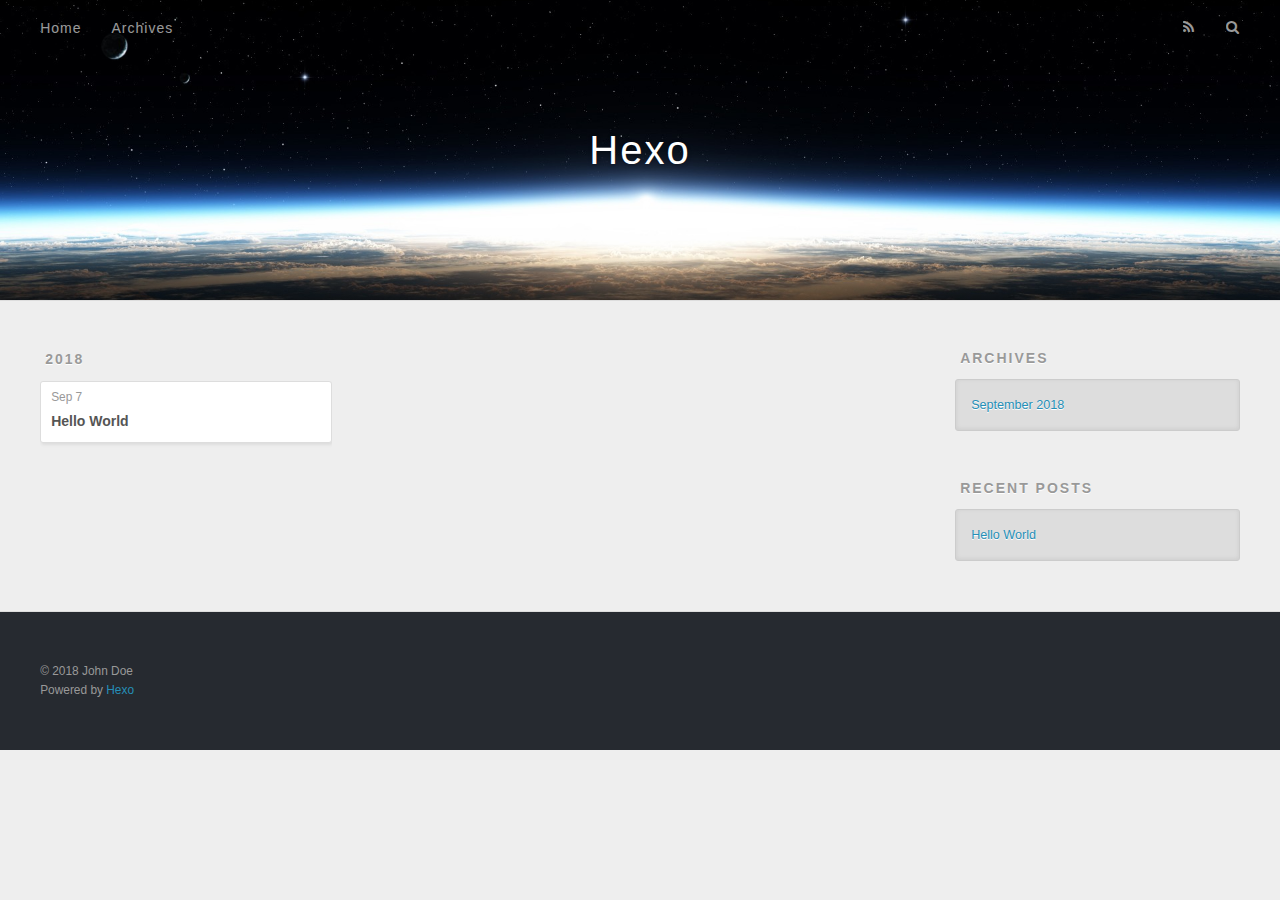
==== archives/index.html @ 9bfe6d16 "Site updated: 2018-09-07 14:00:45" ====
<!DOCTYPE html>
<html>
<head>
  <meta charset="utf-8">
  

  
  <title>Archives | Hexo</title>
  <meta name="viewport" content="width=device-width, initial-scale=1, maximum-scale=1">
  <meta property="og:type" content="website">
<meta property="og:title" content="Hexo">
<meta property="og:url" content="http://yoursite.com/archives/index.html">
<meta property="og:site_name" content="Hexo">
<meta property="og:locale" content="default">
<meta name="twitter:card" content="summary">
<meta name="twitter:title" content="Hexo">
  
    <link rel="alternate" href="/atom.xml" title="Hexo" type="application/atom+xml">
  
  
    <link rel="icon" href="/favicon.png">
  
  
    <link href="//fonts.googleapis.com/css?family=Source+Code+Pro" rel="stylesheet" type="text/css">
  
  <link rel="stylesheet" href="/css/style.css">
</head>

<body>
  <div id="container">
    <div id="wrap">
      <header id="header">
  <div id="banner"></div>
  <div id="header-outer" class="outer">
    <div id="header-title" class="inner">
      <h1 id="logo-wrap">
        <a href="/" id="logo">Hexo</a>
      </h1>
      
    </div>
    <div id="header-inner" class="inner">
      <nav id="main-nav">
        <a id="main-nav-toggle" class="nav-icon"></a>
        
          <a class="main-nav-link" href="/">Home</a>
        
          <a class="main-nav-link" href="/archives">Archives</a>
        
      </nav>
      <nav id="sub-nav">
        
          <a id="nav-rss-link" class="nav-icon" href="/atom.xml" title="RSS Feed"></a>
        
        <a id="nav-search-btn" class="nav-icon" title="Search"></a>
      </nav>
      <div id="search-form-wrap">
        <form action="//google.com/search" method="get" accept-charset="UTF-8" class="search-form"><input type="search" name="q" class="search-form-input" placeholder="Search"><button type="submit" class="search-form-submit">&#xF002;</button><input type="hidden" name="sitesearch" value="http://yoursite.com"></form>
      </div>
    </div>
  </div>
</header>
      <div class="outer">
        <section id="main">
  
  
    
    
      
      
      <section class="archives-wrap">
        <div class="archive-year-wrap">
          <a href="/archives/2018" class="archive-year">2018</a>
        </div>
        <div class="archives">
    
    <article class="archive-article archive-type-post">
  <div class="archive-article-inner">
    <header class="archive-article-header">
      <a href="/2018/09/07/hello-world/" class="archive-article-date">
  <time datetime="2018-09-07T05:19:48.461Z" itemprop="datePublished">Sep 7</time>
</a>
      
  
    <h1 itemprop="name">
      <a class="archive-article-title" href="/2018/09/07/hello-world/">Hello World</a>
    </h1>
  

    </header>
  </div>
</article>
  
  
    </div></section>
  


</section>
        
          <aside id="sidebar">
  
    

  
    

  
    
  
    
  <div class="widget-wrap">
    <h3 class="widget-title">Archives</h3>
    <div class="widget">
      <ul class="archive-list"><li class="archive-list-item"><a class="archive-list-link" href="/archives/2018/09/">September 2018</a></li></ul>
    </div>
  </div>


  
    
  <div class="widget-wrap">
    <h3 class="widget-title">Recent Posts</h3>
    <div class="widget">
      <ul>
        
          <li>
            <a href="/2018/09/07/hello-world/">Hello World</a>
          </li>
        
      </ul>
    </div>
  </div>

  
</aside>
        
      </div>
      <footer id="footer">
  
  <div class="outer">
    <div id="footer-info" class="inner">
      &copy; 2018 John Doe<br>
      Powered by <a href="http://hexo.io/" target="_blank">Hexo</a>
    </div>
  </div>
</footer>
    </div>
    <nav id="mobile-nav">
  
    <a href="/" class="mobile-nav-link">Home</a>
  
    <a href="/archives" class="mobile-nav-link">Archives</a>
  
</nav>
    

<script src="//ajax.googleapis.com/ajax/libs/jquery/2.0.3/jquery.min.js"></script>


  <link rel="stylesheet" href="/fancybox/jquery.fancybox.css">
  <script src="/fancybox/jquery.fancybox.pack.js"></script>


<script src="/js/script.js"></script>



  </div>
</body>
</html>
---- css/style.css ----
body {
  width: 100%;
}
body:before,
body:after {
  content: "";
  display: table;
}
body:after {
  clear: both;
}
html,
body,
div,
span,
applet,
object,
iframe,
h1,
h2,
h3,
h4,
h5,
h6,
p,
blockquote,
pre,
a,
abbr,
acronym,
address,
big,
cite,
code,
del,
dfn,
em,
img,
ins,
kbd,
q,
s,
samp,
small,
strike,
strong,
sub,
sup,
tt,
var,
dl,
dt,
dd,
ol,
ul,
li,
fieldset,
form,
label,
legend,
table,
caption,
tbody,
tfoot,
thead,
tr,
th,
td {
  margin: 0;
  padding: 0;
  border: 0;
  outline: 0;
  font-weight: inherit;
  font-style: inherit;
  font-family: inherit;
  font-size: 100%;
  vertical-align: baseline;
}
body {
  line-height: 1;
  color: #000;
  background: #fff;
}
ol,
ul {
  list-style: none;
}
table {
  border-collapse: separate;
  border-spacing: 0;
  vertical-align: middle;
}
caption,
th,
td {
  text-align: left;
  font-weight: normal;
  vertical-align: middle;
}
a img {
  border: none;
}
input,
button {
  margin: 0;
  padding: 0;
}
input::-moz-focus-inner,
button::-moz-focus-inner {
  border: 0;
  padding: 0;
}
@font-face {
  font-family: FontAwesome;
  font-style: normal;
  font-weight: normal;
  src: url("fonts/fontawesome-webfont.eot?v=#4.0.3");
  src: url("fonts/fontawesome-webfont.eot?#iefix&v=#4.0.3") format("embedded-opentype"), url("fonts/fontawesome-webfont.woff?v=#4.0.3") format("woff"), url("fonts/fontawesome-webfont.ttf?v=#4.0.3") format("truetype"), url("fonts/fontawesome-webfont.svg#fontawesomeregular?v=#4.0.3") format("svg");
}
html,
body,
#container {
  height: 100%;
}
body {
  background: #eee;
  font: 14px -apple-system, BlinkMacSystemFont, "Segoe UI", "Roboto", "Oxygen", "Ubuntu", "Cantarell", "Fira Sans", "Droid Sans", "Helvetica Neue", sans-serif;
  -webkit-text-size-adjust: 100%;
}
.outer {
  max-width: 1220px;
  margin: 0 auto;
  padding: 0 20px;
}
.outer:before,
.outer:after {
  content: "";
  display: table;
}
.outer:after {
  clear: both;
}
.inner {
  display: inline;
  float: left;
  width: 98.33333333333333%;
  margin: 0 0.833333333333333%;
}
.left,
.alignleft {
  float: left;
}
.right,
.alignright {
  float: right;
}
.clear {
  clear: both;
}
#container {
  position: relative;
}
.mobile-nav-on {
  overflow: hidden;
}
#wrap {
  height: 100%;
  width: 100%;
  position: absolute;
  top: 0;
  left: 0;
  -webkit-transition: 0.2s ease-out;
  -moz-transition: 0.2s ease-out;
  -ms-transition: 0.2s ease-out;
  transition: 0.2s ease-out;
  z-index: 1;
  background: #eee;
}
.mobile-nav-on #wrap {
  left: 280px;
}
@media screen and (min-width: 768px) {
  #main {
    display: inline;
    float: left;
    width: 73.33333333333333%;
    margin: 0 0.833333333333333%;
  }
}
.article-date,
.article-category-link,
.archive-year,
.widget-title {
  text-decoration: none;
  text-transform: uppercase;
  letter-spacing: 2px;
  color: #999;
  margin-bottom: 1em;
  margin-left: 5px;
  line-height: 1em;
  text-shadow: 0 1px #fff;
  font-weight: bold;
}
.article-inner,
.archive-article-inner {
  background: #fff;
  -webkit-box-shadow: 1px 2px 3px #ddd;
  box-shadow: 1px 2px 3px #ddd;
  border: 1px solid #ddd;
  border-radius: 3px;
}
.article-entry h1,
.widget h1 {
  font-size: 2em;
}
.article-entry h2,
.widget h2 {
  font-size: 1.5em;
}
.article-entry h3,
.widget h3 {
  font-size: 1.3em;
}
.article-entry h4,
.widget h4 {
  font-size: 1.2em;
}
.article-entry h5,
.widget h5 {
  font-size: 1em;
}
.article-entry h6,
.widget h6 {
  font-size: 1em;
  color: #999;
}
.article-entry hr,
.widget hr {
  border: 1px dashed #ddd;
}
.article-entry strong,
.widget strong {
  font-weight: bold;
}
.article-entry em,
.widget em,
.article-entry cite,
.widget cite {
  font-style: italic;
}
.article-entry sup,
.widget sup,
.article-entry sub,
.widget sub {
  font-size: 0.75em;
  line-height: 0;
  position: relative;
  vertical-align: baseline;
}
.article-entry sup,
.widget sup {
  top: -0.5em;
}
.article-entry sub,
.widget sub {
  bottom: -0.2em;
}
.article-entry small,
.widget small {
  font-size: 0.85em;
}
.article-entry acronym,
.widget acronym,
.article-entry abbr,
.widget abbr {
  border-bottom: 1px dotted;
}
.article-entry ul,
.widget ul,
.article-entry ol,
.widget ol,
.article-entry dl,
.widget dl {
  margin: 0 20px;
  line-height: 1.6em;
}
.article-entry ul ul,
.widget ul ul,
.article-entry ol ul,
.widget ol ul,
.article-entry ul ol,
.widget ul ol,
.article-entry ol ol,
.widget ol ol {
  margin-top: 0;
  margin-bottom: 0;
}
.article-entry ul,
.widget ul {
  list-style: disc;
}
.article-entry ol,
.widget ol {
  list-style: decimal;
}
.article-entry dt,
.widget dt {
  font-weight: bold;
}
#header {
  height: 300px;
  position: relative;
  border-bottom: 1px solid #ddd;
}
#header:before,
#header:after {
  content: "";
  position: absolute;
  left: 0;
  right: 0;
  height: 40px;
}
#header:before {
  top: 0;
  background: -webkit-linear-gradient(rgba(0,0,0,0.2), transparent);
  background: -moz-linear-gradient(rgba(0,0,0,0.2), transparent);
  background: -ms-linear-gradient(rgba(0,0,0,0.2), transparent);
  background: linear-gradient(rgba(0,0,0,0.2), transparent);
}
#header:after {
  bottom: 0;
  background: -webkit-linear-gradient(transparent, rgba(0,0,0,0.2));
  background: -moz-linear-gradient(transparent, rgba(0,0,0,0.2));
  background: -ms-linear-gradient(transparent, rgba(0,0,0,0.2));
  background: linear-gradient(transparent, rgba(0,0,0,0.2));
}
#header-outer {
  height: 100%;
  position: relative;
}
#header-inner {
  position: relative;
  overflow: hidden;
}
#banner {
  position: absolute;
  top: 0;
  left: 0;
  width: 100%;
  height: 100%;
  background: url("images/banner.jpg") center #000;
  -webkit-background-size: cover;
  -moz-background-size: cover;
  background-size: cover;
  z-index: -1;
}
#header-title {
  text-align: center;
  height: 40px;
  position: absolute;
  top: 50%;
  left: 0;
  margin-top: -20px;
}
#logo,
#subtitle {
  text-decoration: none;
  color: #fff;
  font-weight: 300;
  text-shadow: 0 1px 4px rgba(0,0,0,0.3);
}
#logo {
  font-size: 40px;
  line-height: 40px;
  letter-spacing: 2px;
}
#subtitle {
  font-size: 16px;
  line-height: 16px;
  letter-spacing: 1px;
}
#subtitle-wrap {
  margin-top: 16px;
}
#main-nav {
  float: left;
  margin-left: -15px;
}
.nav-icon,
.main-nav-link {
  float: left;
  color: #fff;
  opacity: 0.6;
  text-decoration: none;
  text-shadow: 0 1px rgba(0,0,0,0.2);
  -webkit-transition: opacity 0.2s;
  -moz-transition: opacity 0.2s;
  -ms-transition: opacity 0.2s;
  transition: opacity 0.2s;
  display: block;
  padding: 20px 15px;
}
.nav-icon:hover,
.main-nav-link:hover {
  opacity: 1;
}
.nav-icon {
  font-family: FontAwesome;
  text-align: center;
  font-size: 14px;
  width: 14px;
  height: 14px;
  padding: 20px 15px;
  position: relative;
  cursor: pointer;
}
.main-nav-link {
  font-weight: 300;
  letter-spacing: 1px;
}
@media screen and (max-width: 479px) {
  .main-nav-link {
    display: none;
  }
}
#main-nav-toggle {
  display: none;
}
#main-nav-toggle:before {
  content: "\f0c9";
}
@media screen and (max-width: 479px) {
  #main-nav-toggle {
    display: block;
  }
}
#sub-nav {
  float: right;
  margin-right: -15px;
}
#nav-rss-link:before {
  content: "\f09e";
}
#nav-search-btn:before {
  content: "\f002";
}
#search-form-wrap {
  position: absolute;
  top: 15px;
  width: 150px;
  height: 30px;
  right: -150px;
  opacity: 0;
  -webkit-transition: 0.2s ease-out;
  -moz-transition: 0.2s ease-out;
  -ms-transition: 0.2s ease-out;
  transition: 0.2s ease-out;
}
#search-form-wrap.on {
  opacity: 1;
  right: 0;
}
@media screen and (max-width: 479px) {
  #search-form-wrap {
    width: 100%;
    right: -100%;
  }
}
.search-form {
  position: absolute;
  top: 0;
  left: 0;
  right: 0;
  background: #fff;
  padding: 5px 15px;
  border-radius: 15px;
  -webkit-box-shadow: 0 0 10px rgba(0,0,0,0.3);
  box-shadow: 0 0 10px rgba(0,0,0,0.3);
}
.search-form-input {
  border: none;
  background: none;
  color: #555;
  width: 100%;
  font: 13px -apple-system, BlinkMacSystemFont, "Segoe UI", "Roboto", "Oxygen", "Ubuntu", "Cantarell", "Fira Sans", "Droid Sans", "Helvetica Neue", sans-serif;
  outline: none;
}
.search-form-input::-webkit-search-results-decoration,
.search-form-input::-webkit-search-cancel-button {
  -webkit-appearance: none;
}
.search-form-submit {
  position: absolute;
  top: 50%;
  right: 10px;
  margin-top: -7px;
  font: 13px FontAwesome;
  border: none;
  background: none;
  color: #bbb;
  cursor: pointer;
}
.search-form-submit:hover,
.search-form-submit:focus {
  color: #777;
}
.article {
  margin: 50px 0;
}
.article-inner {
  overflow: hidden;
}
.article-meta:before,
.article-meta:after {
  content: "";
  display: table;
}
.article-meta:after {
  clear: both;
}
.article-date {
  float: left;
}
.article-category {
  float: left;
  line-height: 1em;
  color: #ccc;
  text-shadow: 0 1px #fff;
  margin-left: 8px;
}
.article-category:before {
  content: "\2022";
}
.article-category-link {
  margin: 0 12px 1em;
}
.article-header {
  padding: 20px 20px 0;
}
.article-title {
  text-decoration: none;
  font-size: 2em;
  font-weight: bold;
  color: #555;
  line-height: 1.1em;
  -webkit-transition: color 0.2s;
  -moz-transition: color 0.2s;
  -ms-transition: color 0.2s;
  transition: color 0.2s;
}
a.article-title:hover {
  color: #258fb8;
}
.article-entry {
  color: #555;
  padding: 0 20px;
}
.article-entry:before,
.article-entry:after {
  content: "";
  display: table;
}
.article-entry:after {
  clear: both;
}
.article-entry p,
.article-entry table {
  line-height: 1.6em;
  margin: 1.6em 0;
}
.article-entry h1,
.article-entry h2,
.article-entry h3,
.article-entry h4,
.article-entry h5,
.article-entry h6 {
  font-weight: bold;
}
.article-entry h1,
.article-entry h2,
.article-entry h3,
.article-entry h4,
.article-entry h5,
.article-entry h6 {
  line-height: 1.1em;
  margin: 1.1em 0;
}
.article-entry a {
  color: #258fb8;
  text-decoration: none;
}
.article-entry a:hover {
  text-decoration: underline;
}
.article-entry ul,
.article-entry ol,
.article-entry dl {
  margin-top: 1.6em;
  margin-bottom: 1.6em;
}
.article-entry img,
.article-entry video {
  max-width: 100%;
  height: auto;
  display: block;
  margin: auto;
}
.article-entry iframe {
  border: none;
}
.article-entry table {
  width: 100%;
  border-collapse: collapse;
  border-spacing: 0;
}
.article-entry th {
  font-weight: bold;
  border-bottom: 3px solid #ddd;
  padding-bottom: 0.5em;
}
.article-entry td {
  border-bottom: 1px solid #ddd;
  padding: 10px 0;
}
.article-entry blockquote {
  font-family: Georgia, "Times New Roman", serif;
  font-size: 1.4em;
  margin: 1.6em 20px;
  text-align: center;
}
.article-entry blockquote footer {
  font-size: 14px;
  margin: 1.6em 0;
  font-family: -apple-system, BlinkMacSystemFont, "Segoe UI", "Roboto", "Oxygen", "Ubuntu", "Cantarell", "Fira Sans", "Droid Sans", "Helvetica Neue", sans-serif;
}
.article-entry blockquote footer cite:before {
  content: "—";
  padding: 0 0.5em;
}
.article-entry .pullquote {
  text-align: left;
  width: 45%;
  margin: 0;
}
.article-entry .pullquote.left {
  margin-left: 0.5em;
  margin-right: 1em;
}
.article-entry .pullquote.right {
  margin-right: 0.5em;
  margin-left: 1em;
}
.article-entry .caption {
  color: #999;
  display: block;
  font-size: 0.9em;
  margin-top: 0.5em;
  position: relative;
  text-align: center;
}
.article-entry .video-container {
  position: relative;
  padding-top: 56.25%;
  height: 0;
  overflow: hidden;
}
.article-entry .video-container iframe,
.article-entry .video-container object,
.article-entry .video-container embed {
  position: absolute;
  top: 0;
  left: 0;
  width: 100%;
  height: 100%;
  margin-top: 0;
}
.article-more-link a {
  display: inline-block;
  line-height: 1em;
  padding: 6px 15px;
  border-radius: 15px;
  background: #eee;
  color: #999;
  text-shadow: 0 1px #fff;
  text-decoration: none;
}
.article-more-link a:hover {
  background: #258fb8;
  color: #fff;
  text-decoration: none;
  text-shadow: 0 1px #1e7293;
}
.article-footer {
  font-size: 0.85em;
  line-height: 1.6em;
  border-top: 1px solid #ddd;
  padding-top: 1.6em;
  margin: 0 20px 20px;
}
.article-footer:before,
.article-footer:after {
  content: "";
  display: table;
}
.article-footer:after {
  clear: both;
}
.article-footer a {
  color: #999;
  text-decoration: none;
}
.article-footer a:hover {
  color: #555;
}
.article-tag-list-item {
  float: left;
  margin-right: 10px;
}
.article-tag-list-link:before {
  content: "#";
}
.article-comment-link {
  float: right;
}
.article-comment-link:before {
  content: "\f075";
  font-family: FontAwesome;
  padding-right: 8px;
}
.article-share-link {
  cursor: pointer;
  float: right;
  margin-left: 20px;
}
.article-share-link:before {
  content: "\f064";
  font-family: FontAwesome;
  padding-right: 6px;
}
#article-nav {
  position: relative;
}
#article-nav:before,
#article-nav:after {
  content: "";
  display: table;
}
#article-nav:after {
  clear: both;
}
@media screen and (min-width: 768px) {
  #article-nav {
    margin: 50px 0;
  }
  #article-nav:before {
    width: 8px;
    height: 8px;
    position: absolute;
    top: 50%;
    left: 50%;
    margin-top: -4px;
    margin-left: -4px;
    content: "";
    border-radius: 50%;
    background: #ddd;
    -webkit-box-shadow: 0 1px 2px #fff;
    box-shadow: 0 1px 2px #fff;
  }
}
.article-nav-link-wrap {
  text-decoration: none;
  text-shadow: 0 1px #fff;
  color: #999;
  -webkit-box-sizing: border-box;
  -moz-box-sizing: border-box;
  box-sizing: border-box;
  margin-top: 50px;
  text-align: center;
  display: block;
}
.article-nav-link-wrap:hover {
  color: #555;
}
@media screen and (min-width: 768px) {
  .article-nav-link-wrap {
    width: 50%;
    margin-top: 0;
  }
}
@media screen and (min-width: 768px) {
  #article-nav-newer {
    float: left;
    text-align: right;
    padding-right: 20px;
  }
}
@media screen and (min-width: 768px) {
  #article-nav-older {
    float: right;
    text-align: left;
    padding-left: 20px;
  }
}
.article-nav-caption {
  text-transform: uppercase;
  letter-spacing: 2px;
  color: #ddd;
  line-height: 1em;
  font-weight: bold;
}
#article-nav-newer .article-nav-caption {
  margin-right: -2px;
}
.article-nav-title {
  font-size: 0.85em;
  line-height: 1.6em;
  margin-top: 0.5em;
}
.article-share-box {
  position: absolute;
  display: none;
  background: #fff;
  -webkit-box-shadow: 1px 2px 10px rgba(0,0,0,0.2);
  box-shadow: 1px 2px 10px rgba(0,0,0,0.2);
  border-radius: 3px;
  margin-left: -145px;
  overflow: hidden;
  z-index: 1;
}
.article-share-box.on {
  display: block;
}
.article-share-input {
  width: 100%;
  background: none;
  -webkit-box-sizing: border-box;
  -moz-box-sizing: border-box;
  box-sizing: border-box;
  font: 14px -apple-system, BlinkMacSystemFont, "Segoe UI", "Roboto", "Oxygen", "Ubuntu", "Cantarell", "Fira Sans", "Droid Sans", "Helvetica Neue", sans-serif;
  padding: 0 15px;
  color: #555;
  outline: none;
  border: 1px solid #ddd;
  border-radius: 3px 3px 0 0;
  height: 36px;
  line-height: 36px;
}
.article-share-links {
  background: #eee;
}
.article-share-links:before,
.article-share-links:after {
  content: "";
  display: table;
}
.article-share-links:after {
  clear: both;
}
.article-share-twitter,
.article-share-facebook,
.article-share-pinterest,
.article-share-google {
  width: 50px;
  height: 36px;
  display: block;
  float: left;
  position: relative;
  color: #999;
  text-shadow: 0 1px #fff;
}
.article-share-twitter:before,
.article-share-facebook:before,
.article-share-pinterest:before,
.article-share-google:before {
  font-size: 20px;
  font-family: FontAwesome;
  width: 20px;
  height: 20px;
  position: absolute;
  top: 50%;
  left: 50%;
  margin-top: -10px;
  margin-left: -10px;
  text-align: center;
}
.article-share-twitter:hover,
.article-share-facebook:hover,
.article-share-pinterest:hover,
.article-share-google:hover {
  color: #fff;
}
.article-share-twitter:before {
  content: "\f099";
}
.article-share-twitter:hover {
  background: #00aced;
  text-shadow: 0 1px #008abe;
}
.article-share-facebook:before {
  content: "\f09a";
}
.article-share-facebook:hover {
  background: #3b5998;
  text-shadow: 0 1px #2f477a;
}
.article-share-pinterest:before {
  content: "\f0d2";
}
.article-share-pinterest:hover {
  background: #cb2027;
  text-shadow: 0 1px #a21a1f;
}
.article-share-google:before {
  content: "\f0d5";
}
.article-share-google:hover {
  background: #dd4b39;
  text-shadow: 0 1px #be3221;
}
.article-gallery {
  background: #000;
  position: relative;
}
.article-gallery-photos {
  position: relative;
  overflow: hidden;
}
.article-gallery-img {
  display: none;
  max-width: 100%;
}
.article-gallery-img:first-child {
  display: block;
}
.article-gallery-img.loaded {
  position: absolute;
  display: block;
}
.article-gallery-img img {
  display: block;
  max-width: 100%;
  margin: 0 auto;
}
#comments {
  background: #fff;
  -webkit-box-shadow: 1px 2px 3px #ddd;
  box-shadow: 1px 2px 3px #ddd;
  padding: 20px;
  border: 1px solid #ddd;
  border-radius: 3px;
  margin: 50px 0;
}
#comments a {
  color: #258fb8;
}
.archives-wrap {
  margin: 50px 0;
}
.archives:before,
.archives:after {
  content: "";
  display: table;
}
.archives:after {
  clear: both;
}
.archive-year-wrap {
  margin-bottom: 1em;
}
.archives {
  -webkit-column-gap: 10px;
  -moz-column-gap: 10px;
  column-gap: 10px;
}
@media screen and (min-width: 480px) and (max-width: 767px) {
  .archives {
    -webkit-column-count: 2;
    -moz-column-count: 2;
    column-count: 2;
  }
}
@media screen and (min-width: 768px) {
  .archives {
    -webkit-column-count: 3;
    -moz-column-count: 3;
    column-count: 3;
  }
}
.archive-article {
  -webkit-column-break-inside: avoid;
  page-break-inside: avoid;
  overflow: hidden;
  break-inside: avoid-column;
}
.archive-article-inner {
  padding: 10px;
  margin-bottom: 15px;
}
.archive-article-title {
  text-decoration: none;
  font-weight: bold;
  color: #555;
  -webkit-transition: color 0.2s;
  -moz-transition: color 0.2s;
  -ms-transition: color 0.2s;
  transition: color 0.2s;
  line-height: 1.6em;
}
.archive-article-title:hover {
  color: #258fb8;
}
.archive-article-footer {
  margin-top: 1em;
}
.archive-article-date {
  color: #999;
  text-decoration: none;
  font-size: 0.85em;
  line-height: 1em;
  margin-bottom: 0.5em;
  display: block;
}
#page-nav {
  margin: 50px auto;
  background: #fff;
  -webkit-box-shadow: 1px 2px 3px #ddd;
  box-shadow: 1px 2px 3px #ddd;
  border: 1px solid #ddd;
  border-radius: 3px;
  text-align: center;
  color: #999;
  overflow: hidden;
}
#page-nav:before,
#page-nav:after {
  content: "";
  display: table;
}
#page-nav:after {
  clear: both;
}
#page-nav a,
#page-nav span {
  padding: 10px 20px;
  line-height: 1;
  height: 2ex;
}
#page-nav a {
  color: #999;
  text-decoration: none;
}
#page-nav a:hover {
  background: #999;
  color: #fff;
}
#page-nav .prev {
  float: left;
}
#page-nav .next {
  float: right;
}
#page-nav .page-number {
  display: inline-block;
}
@media screen and (max-width: 479px) {
  #page-nav .page-number {
    display: none;
  }
}
#page-nav .current {
  color: #555;
  font-weight: bold;
}
#page-nav .space {
  color: #ddd;
}
#footer {
  background: #262a30;
  padding: 50px 0;
  border-top: 1px solid #ddd;
  color: #999;
}
#footer a {
  color: #258fb8;
  text-decoration: none;
}
#footer a:hover {
  text-decoration: underline;
}
#footer-info {
  line-height: 1.6em;
  font-size: 0.85em;
}
.article-entry pre,
.article-entry .highlight {
  background: #2d2d2d;
  margin: 0 -20px;
  padding: 15px 20px;
  border-style: solid;
  border-color: #ddd;
  border-width: 1px 0;
  overflow: auto;
  color: #ccc;
  line-height: 22.400000000000002px;
}
.article-entry .highlight .gutter pre,
.article-entry .gist .gist-file .gist-data .line-numbers {
  color: #666;
  font-size: 0.85em;
}
.article-entry pre,
.article-entry code {
  font-family: "Source Code Pro", Consolas, Monaco, Menlo, Consolas, monospace;
}
.article-entry code {
  background: #eee;
  text-shadow: 0 1px #fff;
  padding: 0 0.3em;
}
.article-entry pre code {
  background: none;
  text-shadow: none;
  padding: 0;
}
.article-entry .highlight pre {
  border: none;
  margin: 0;
  padding: 0;
}
.article-entry .highlight table {
  margin: 0;
  width: auto;
}
.article-entry .highlight td {
  border: none;
  padding: 0;
}
.article-entry .highlight figcaption {
  font-size: 0.85em;
  color: #999;
  line-height: 1em;
  margin-bottom: 1em;
}
.article-entry .highlight figcaption:before,
.article-entry .highlight figcaption:after {
  content: "";
  display: table;
}
.article-entry .highlight figcaption:after {
  clear: both;
}
.article-entry .highlight figcaption a {
  float: right;
}
.article-entry .highlight .gutter pre {
  text-align: right;
  padding-right: 20px;
}
.article-entry .highlight .line {
  height: 22.400000000000002px;
}
.article-entry .highlight .line.marked {
  background: #515151;
}
.article-entry .gist {
  margin: 0 -20px;
  border-style: solid;
  border-color: #ddd;
  border-width: 1px 0;
  background: #2d2d2d;
  padding: 15px 20px 15px 0;
}
.article-entry .gist .gist-file {
  border: none;
  font-family: "Source Code Pro", Consolas, Monaco, Menlo, Consolas, monospace;
  margin: 0;
}
.article-entry .gist .gist-file .gist-data {
  background: none;
  border: none;
}
.article-entry .gist .gist-file .gist-data .line-numbers {
  background: none;
  border: none;
  padding: 0 20px 0 0;
}
.article-entry .gist .gist-file .gist-data .line-data {
  padding: 0 !important;
}
.article-entry .gist .gist-file .highlight {
  margin: 0;
  padding: 0;
  border: none;
}
.article-entry .gist .gist-file .gist-meta {
  background: #2d2d2d;
  color: #999;
  font: 0.85em -apple-system, BlinkMacSystemFont, "Segoe UI", "Roboto", "Oxygen", "Ubuntu", "Cantarell", "Fira Sans", "Droid Sans", "Helvetica Neue", sans-serif;
  text-shadow: 0 0;
  padding: 0;
  margin-top: 1em;
  margin-left: 20px;
}
.article-entry .gist .gist-file .gist-meta a {
  color: #258fb8;
  font-weight: normal;
}
.article-entry .gist .gist-file .gist-meta a:hover {
  text-decoration: underline;
}
pre .comment,
pre .title {
  color: #999;
}
pre .variable,
pre .attribute,
pre .tag,
pre .regexp,
pre .ruby .constant,
pre .xml .tag .title,
pre .xml .pi,
pre .xml .doctype,
pre .html .doctype,
pre .css .id,
pre .css .class,
pre .css .pseudo {
  color: #f2777a;
}
pre .number,
pre .preprocessor,
pre .built_in,
pre .literal,
pre .params,
pre .constant {
  color: #f99157;
}
pre .class,
pre .ruby .class .title,
pre .css .rules .attribute {
  color: #9c9;
}
pre .string,
pre .value,
pre .inheritance,
pre .header,
pre .ruby .symbol,
pre .xml .cdata {
  color: #9c9;
}
pre .css .hexcolor {
  color: #6cc;
}
pre .function,
pre .python .decorator,
pre .python .title,
pre .ruby .function .title,
pre .ruby .title .keyword,
pre .perl .sub,
pre .javascript .title,
pre .coffeescript .title {
  color: #69c;
}
pre .keyword,
pre .javascript .function {
  color: #c9c;
}
@media screen and (max-width: 479px) {
  #mobile-nav {
    position: absolute;
    top: 0;
    left: 0;
    width: 280px;
    height: 100%;
    background: #191919;
    border-right: 1px solid #fff;
  }
}
@media screen and (max-width: 479px) {
  .mobile-nav-link {
    display: block;
    color: #999;
    text-decoration: none;
    padding: 15px 20px;
    font-weight: bold;
  }
  .mobile-nav-link:hover {
    color: #fff;
  }
}
@media screen and (min-width: 768px) {
  #sidebar {
    display: inline;
    float: left;
    width: 23.333333333333332%;
    margin: 0 0.833333333333333%;
  }
}
.widget-wrap {
  margin: 50px 0;
}
.widget {
  color: #777;
  text-shadow: 0 1px #fff;
  background: #ddd;
  -webkit-box-shadow: 0 -1px 4px #ccc inset;
  box-shadow: 0 -1px 4px #ccc inset;
  border: 1px solid #ccc;
  padding: 15px;
  border-radius: 3px;
}
.widget a {
  color: #258fb8;
  text-decoration: none;
}
.widget a:hover {
  text-decoration: underline;
}
.widget ul ul,
.widget ol ul,
.widget dl ul,
.widget ul ol,
.widget ol ol,
.widget dl ol,
.widget ul dl,
.widget ol dl,
.widget dl dl {
  margin-left: 15px;
  list-style: disc;
}
.widget {
  line-height: 1.6em;
  word-wrap: break-word;
  font-size: 0.9em;
}
.widget ul,
.widget ol {
  list-style: none;
  margin: 0;
}
.widget ul ul,
.widget ol ul,
.widget ul ol,
.widget ol ol {
  margin: 0 20px;
}
.widget ul ul,
.widget ol ul {
  list-style: disc;
}
.widget ul ol,
.widget ol ol {
  list-style: decimal;
}
.category-list-count,
.tag-list-count,
.archive-list-count {
  padding-left: 5px;
  color: #999;
  font-size: 0.85em;
}
.category-list-count:before,
.tag-list-count:before,
.archive-list-count:before {
  content: "(";
}
.category-list-count:after,
.tag-list-count:after,
.archive-list-count:after {
  content: ")";
}
.tagcloud a {
  margin-right: 5px;
  display: inline-block;
}
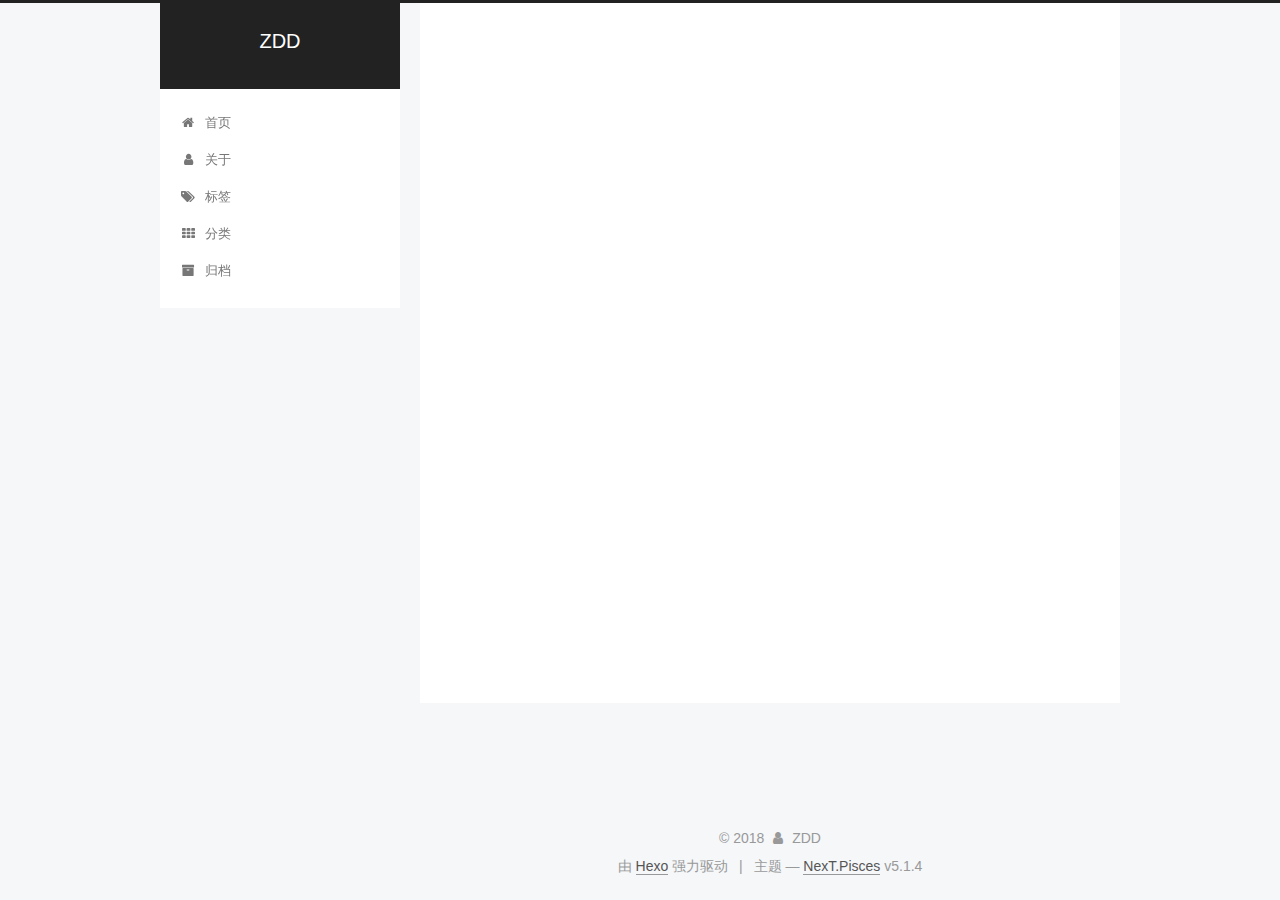
==== commit ba83a053: "Site updated: 2018-09-07 15:23:15" ====
--- a/archives/index.html
+++ b/archives/index.html
@@ -1,170 +1,625 @@
 <!DOCTYPE html>
-<html>
+
+
+
+  
+
+
+<html class="theme-next pisces use-motion" lang="zh-Hans">
 <head>
-  <meta charset="utf-8">
-  
-
-  
-  <title>Archives | Hexo</title>
-  <meta name="viewport" content="width=device-width, initial-scale=1, maximum-scale=1">
-  <meta property="og:type" content="website">
-<meta property="og:title" content="Hexo">
+  <meta charset="UTF-8"/>
+<meta http-equiv="X-UA-Compatible" content="IE=edge" />
+<meta name="viewport" content="width=device-width, initial-scale=1, maximum-scale=1"/>
+<meta name="theme-color" content="#222">
+
+
+
+
+
+
+
+
+
+<meta http-equiv="Cache-Control" content="no-transform" />
+<meta http-equiv="Cache-Control" content="no-siteapp" />
+
+
+
+
+
+
+
+
+
+
+
+
+
+
+
+
+  
+  
+  <link href="/lib/fancybox/source/jquery.fancybox.css?v=2.1.5" rel="stylesheet" type="text/css" />
+
+
+
+
+
+
+
+<link href="/lib/font-awesome/css/font-awesome.min.css?v=4.6.2" rel="stylesheet" type="text/css" />
+
+<link href="/css/main.css?v=5.1.4" rel="stylesheet" type="text/css" />
+
+
+  <link rel="apple-touch-icon" sizes="180x180" href="/images/apple-touch-icon-next.png?v=5.1.4">
+
+
+  <link rel="icon" type="image/png" sizes="32x32" href="/images/favicon-32x32-next.png?v=5.1.4">
+
+
+  <link rel="icon" type="image/png" sizes="16x16" href="/images/favicon-16x16-next.png?v=5.1.4">
+
+
+  <link rel="mask-icon" href="/images/logo.svg?v=5.1.4" color="#222">
+
+
+
+
+
+  <meta name="keywords" content="Hexo, NexT" />
+
+
+
+
+
+
+
+
+
+
+<meta property="og:type" content="website">
+<meta property="og:title" content="ZDD">
 <meta property="og:url" content="http://yoursite.com/archives/index.html">
-<meta property="og:site_name" content="Hexo">
-<meta property="og:locale" content="default">
+<meta property="og:site_name" content="ZDD">
+<meta property="og:locale" content="zh-Hans">
 <meta name="twitter:card" content="summary">
-<meta name="twitter:title" content="Hexo">
-  
-    <link rel="alternate" href="/atom.xml" title="Hexo" type="application/atom+xml">
-  
-  
-    <link rel="icon" href="/favicon.png">
-  
-  
-    <link href="//fonts.googleapis.com/css?family=Source+Code+Pro" rel="stylesheet" type="text/css">
-  
-  <link rel="stylesheet" href="/css/style.css">
+<meta name="twitter:title" content="ZDD">
+
+
+
+<script type="text/javascript" id="hexo.configurations">
+  var NexT = window.NexT || {};
+  var CONFIG = {
+    root: '/',
+    scheme: 'Pisces',
+    version: '5.1.4',
+    sidebar: {"position":"left","display":"post","offset":12,"b2t":false,"scrollpercent":false,"onmobile":false},
+    fancybox: true,
+    tabs: true,
+    motion: {"enable":true,"async":false,"transition":{"post_block":"fadeIn","post_header":"slideDownIn","post_body":"slideDownIn","coll_header":"slideLeftIn","sidebar":"slideUpIn"}},
+    duoshuo: {
+      userId: '0',
+      author: '博主'
+    },
+    algolia: {
+      applicationID: '',
+      apiKey: '',
+      indexName: '',
+      hits: {"per_page":10},
+      labels: {"input_placeholder":"Search for Posts","hits_empty":"We didn't find any results for the search: ${query}","hits_stats":"${hits} results found in ${time} ms"}
+    }
+  };
+</script>
+
+
+
+  <link rel="canonical" href="http://yoursite.com/archives/"/>
+
+
+
+
+
+  <title>归档 | ZDD</title>
+  
+
+
+
+
+
+
+
+
 </head>
 
-<body>
-  <div id="container">
-    <div id="wrap">
-      <header id="header">
-  <div id="banner"></div>
-  <div id="header-outer" class="outer">
-    <div id="header-title" class="inner">
-      <h1 id="logo-wrap">
-        <a href="/" id="logo">Hexo</a>
-      </h1>
-      
+<body itemscope itemtype="http://schema.org/WebPage" lang="zh-Hans">
+
+  
+  
+    
+  
+
+  <div class="container sidebar-position-left page-archive">
+    <div class="headband"></div>
+
+    <header id="header" class="header" itemscope itemtype="http://schema.org/WPHeader">
+      <div class="header-inner"><div class="site-brand-wrapper">
+  <div class="site-meta ">
+    
+
+    <div class="custom-logo-site-title">
+      <a href="/"  class="brand" rel="start">
+        <span class="logo-line-before"><i></i></span>
+        <span class="site-title">ZDD</span>
+        <span class="logo-line-after"><i></i></span>
+      </a>
     </div>
-    <div id="header-inner" class="inner">
-      <nav id="main-nav">
-        <a id="main-nav-toggle" class="nav-icon"></a>
-        
-          <a class="main-nav-link" href="/">Home</a>
-        
-          <a class="main-nav-link" href="/archives">Archives</a>
-        
-      </nav>
-      <nav id="sub-nav">
-        
-          <a id="nav-rss-link" class="nav-icon" href="/atom.xml" title="RSS Feed"></a>
-        
-        <a id="nav-search-btn" class="nav-icon" title="Search"></a>
-      </nav>
-      <div id="search-form-wrap">
-        <form action="//google.com/search" method="get" accept-charset="UTF-8" class="search-form"><input type="search" name="q" class="search-form-input" placeholder="Search"><button type="submit" class="search-form-submit">&#xF002;</button><input type="hidden" name="sitesearch" value="http://yoursite.com"></form>
+      
+        <p class="site-subtitle"></p>
+      
+  </div>
+
+  <div class="site-nav-toggle">
+    <button>
+      <span class="btn-bar"></span>
+      <span class="btn-bar"></span>
+      <span class="btn-bar"></span>
+    </button>
+  </div>
+</div>
+
+<nav class="site-nav">
+  
+
+  
+    <ul id="menu" class="menu">
+      
+        
+        <li class="menu-item menu-item-home">
+          <a href="/" rel="section">
+            
+              <i class="menu-item-icon fa fa-fw fa-home"></i> <br />
+            
+            首页
+          </a>
+        </li>
+      
+        
+        <li class="menu-item menu-item-about">
+          <a href="/about/" rel="section">
+            
+              <i class="menu-item-icon fa fa-fw fa-user"></i> <br />
+            
+            关于
+          </a>
+        </li>
+      
+        
+        <li class="menu-item menu-item-tags">
+          <a href="/tags/" rel="section">
+            
+              <i class="menu-item-icon fa fa-fw fa-tags"></i> <br />
+            
+            标签
+          </a>
+        </li>
+      
+        
+        <li class="menu-item menu-item-categories">
+          <a href="/categories/" rel="section">
+            
+              <i class="menu-item-icon fa fa-fw fa-th"></i> <br />
+            
+            分类
+          </a>
+        </li>
+      
+        
+        <li class="menu-item menu-item-archives">
+          <a href="/archives/" rel="section">
+            
+              <i class="menu-item-icon fa fa-fw fa-archive"></i> <br />
+            
+            归档
+          </a>
+        </li>
+      
+
+      
+    </ul>
+  
+
+  
+</nav>
+
+
+
+ </div>
+    </header>
+
+    <main id="main" class="main">
+      <div class="main-inner">
+        <div class="content-wrap">
+          <div id="content" class="content">
+            
+
+  
+  
+  
+  <div class="post-block archive">
+    <div id="posts" class="posts-collapse">
+      <span class="archive-move-on"></span>
+
+      <span class="archive-page-counter">
+        
+        
+        
+          
+        
+        嗯..! 目前共计 2 篇日志。 继续努力。
+      </span>
+
+      
+
+        
+        
+        
+
+        
+          
+          <div class="collection-title">
+            <h1 class="archive-year" id="archive-year-2018">2018</h1>
+          </div>
+        
+        
+
+        
+
+  <article class="post post-type-normal" itemscope itemtype="http://schema.org/Article">
+    <header class="post-header">
+
+      <h2 class="post-title">
+        
+            <a class="post-title-link" href="/2018/09/07/1/" itemprop="url">
+              
+                <span itemprop="name">未命名</span>
+              
+            </a>
+        
+      </h2>
+
+      <div class="post-meta">
+        <time class="post-time" itemprop="dateCreated"
+              datetime="2018-09-07T13:48:14+08:00"
+              content="2018-09-07" >
+          09-07
+        </time>
       </div>
+
+    </header>
+  </article>
+
+
+
+      
+
+        
+        
+        
+
+        
+        
+
+        
+
+  <article class="post post-type-normal" itemscope itemtype="http://schema.org/Article">
+    <header class="post-header">
+
+      <h2 class="post-title">
+        
+            <a class="post-title-link" href="/2018/09/07/hello-world/" itemprop="url">
+              
+                <span itemprop="name">Hello World</span>
+              
+            </a>
+        
+      </h2>
+
+      <div class="post-meta">
+        <time class="post-time" itemprop="dateCreated"
+              datetime="2018-09-07T13:19:48+08:00"
+              content="2018-09-07" >
+          09-07
+        </time>
+      </div>
+
+    </header>
+  </article>
+
+
+
+      
+
     </div>
   </div>
-</header>
-      <div class="outer">
-        <section id="main">
-  
-  
-    
-    
-      
-      
-      <section class="archives-wrap">
-        <div class="archive-year-wrap">
-          <a href="/archives/2018" class="archive-year">2018</a>
+  
+  
+  
+
+  
+
+
+
+          </div>
+          
+
+
+          
+
         </div>
-        <div class="archives">
-    
-    <article class="archive-article archive-type-post">
-  <div class="archive-article-inner">
-    <header class="archive-article-header">
-      <a href="/2018/09/07/hello-world/" class="archive-article-date">
-  <time datetime="2018-09-07T05:19:48.461Z" itemprop="datePublished">Sep 7</time>
-</a>
-      
-  
-    <h1 itemprop="name">
-      <a class="archive-article-title" href="/2018/09/07/hello-world/">Hello World</a>
-    </h1>
-  
-
-    </header>
-  </div>
-</article>
-  
-  
-    </div></section>
-  
-
-
-</section>
-        
-          <aside id="sidebar">
-  
-    
-
-  
-    
-
-  
-    
-  
-    
-  <div class="widget-wrap">
-    <h3 class="widget-title">Archives</h3>
-    <div class="widget">
-      <ul class="archive-list"><li class="archive-list-item"><a class="archive-list-link" href="/archives/2018/09/">September 2018</a></li></ul>
+        
+          
+  
+  <div class="sidebar-toggle">
+    <div class="sidebar-toggle-line-wrap">
+      <span class="sidebar-toggle-line sidebar-toggle-line-first"></span>
+      <span class="sidebar-toggle-line sidebar-toggle-line-middle"></span>
+      <span class="sidebar-toggle-line sidebar-toggle-line-last"></span>
     </div>
   </div>
 
-
-  
+  <aside id="sidebar" class="sidebar">
     
-  <div class="widget-wrap">
-    <h3 class="widget-title">Recent Posts</h3>
-    <div class="widget">
-      <ul>
-        
-          <li>
-            <a href="/2018/09/07/hello-world/">Hello World</a>
-          </li>
-        
-      </ul>
+    <div class="sidebar-inner">
+
+      
+
+      
+
+      <section class="site-overview-wrap sidebar-panel sidebar-panel-active">
+        <div class="site-overview">
+          <div class="site-author motion-element" itemprop="author" itemscope itemtype="http://schema.org/Person">
+            
+              <p class="site-author-name" itemprop="name">ZDD</p>
+              <p class="site-description motion-element" itemprop="description"></p>
+          </div>
+
+          <nav class="site-state motion-element">
+
+            
+              <div class="site-state-item site-state-posts">
+              
+                <a href="/archives/">
+              
+                  <span class="site-state-item-count">2</span>
+                  <span class="site-state-item-name">日志</span>
+                </a>
+              </div>
+            
+
+            
+
+            
+
+          </nav>
+
+          
+
+          
+
+          
+          
+
+          
+          
+
+          
+
+        </div>
+      </section>
+
+      
+
+      
+
     </div>
+  </aside>
+
+
+        
+      </div>
+    </main>
+
+    <footer id="footer" class="footer">
+      <div class="footer-inner">
+        <div class="copyright">&copy; <span itemprop="copyrightYear">2018</span>
+  <span class="with-love">
+    <i class="fa fa-user"></i>
+  </span>
+  <span class="author" itemprop="copyrightHolder">ZDD</span>
+
+  
+</div>
+
+
+  <div class="powered-by">由 <a class="theme-link" target="_blank" href="https://hexo.io">Hexo</a> 强力驱动</div>
+
+
+
+  <span class="post-meta-divider">|</span>
+
+
+
+  <div class="theme-info">主题 &mdash; <a class="theme-link" target="_blank" href="https://github.com/iissnan/hexo-theme-next">NexT.Pisces</a> v5.1.4</div>
+
+
+
+
+        
+
+
+
+
+
+
+
+        
+      </div>
+    </footer>
+
+    
+      <div class="back-to-top">
+        <i class="fa fa-arrow-up"></i>
+        
+      </div>
+    
+
+    
+
   </div>
 
   
-</aside>
-        
-      </div>
-      <footer id="footer">
-  
-  <div class="outer">
-    <div id="footer-info" class="inner">
-      &copy; 2018 John Doe<br>
-      Powered by <a href="http://hexo.io/" target="_blank">Hexo</a>
-    </div>
-  </div>
-</footer>
-    </div>
-    <nav id="mobile-nav">
-  
-    <a href="/" class="mobile-nav-link">Home</a>
-  
-    <a href="/archives" class="mobile-nav-link">Archives</a>
-  
-</nav>
-    
-
-<script src="//ajax.googleapis.com/ajax/libs/jquery/2.0.3/jquery.min.js"></script>
-
-
-  <link rel="stylesheet" href="/fancybox/jquery.fancybox.css">
-  <script src="/fancybox/jquery.fancybox.pack.js"></script>
-
-
-<script src="/js/script.js"></script>
-
-
-
-  </div>
+
+<script type="text/javascript">
+  if (Object.prototype.toString.call(window.Promise) !== '[object Function]') {
+    window.Promise = null;
+  }
+</script>
+
+
+
+
+
+
+
+
+
+  
+
+
+
+
+
+
+
+
+
+
+
+
+  
+  
+    <script type="text/javascript" src="/lib/jquery/index.js?v=2.1.3"></script>
+  
+
+  
+  
+    <script type="text/javascript" src="/lib/fastclick/lib/fastclick.min.js?v=1.0.6"></script>
+  
+
+  
+  
+    <script type="text/javascript" src="/lib/jquery_lazyload/jquery.lazyload.js?v=1.9.7"></script>
+  
+
+  
+  
+    <script type="text/javascript" src="/lib/velocity/velocity.min.js?v=1.2.1"></script>
+  
+
+  
+  
+    <script type="text/javascript" src="/lib/velocity/velocity.ui.min.js?v=1.2.1"></script>
+  
+
+  
+  
+    <script type="text/javascript" src="/lib/fancybox/source/jquery.fancybox.pack.js?v=2.1.5"></script>
+  
+
+
+  
+
+
+  <script type="text/javascript" src="/js/src/utils.js?v=5.1.4"></script>
+
+  <script type="text/javascript" src="/js/src/motion.js?v=5.1.4"></script>
+
+
+
+  
+  
+
+
+  <script type="text/javascript" src="/js/src/affix.js?v=5.1.4"></script>
+
+  <script type="text/javascript" src="/js/src/schemes/pisces.js?v=5.1.4"></script>
+
+
+
+  
+
+  
+
+
+  <script type="text/javascript" src="/js/src/bootstrap.js?v=5.1.4"></script>
+
+
+
+  
+
+
+  
+
+
+
+
+	
+
+
+
+
+
+  
+
+
+
+
+
+  
+
+
+
+
+
+
+
+
+
+
+
+
+  
+
+
+
+
+
+  
+
+  
+
+  
+
+  
+  
+
+  
+
+  
+
+  
+
 </body>
-</html>+</html>
--- a/css/main.css
+++ b/css/main.css
@@ -0,0 +1,2993 @@
+/* normalize.css v3.0.2 | MIT License | git.io/normalize */
+html {
+  font-family: sans-serif; /* 1 */
+  -ms-text-size-adjust: 100%; /* 2 */
+  -webkit-text-size-adjust: 100%; /* 2 */
+}
+body {
+  margin: 0;
+}
+article,
+aside,
+details,
+figcaption,
+figure,
+footer,
+header,
+hgroup,
+main,
+menu,
+nav,
+section,
+summary {
+  display: block;
+}
+audio,
+canvas,
+progress,
+video {
+  display: inline-block; /* 1 */
+  vertical-align: baseline; /* 2 */
+}
+audio:not([controls]) {
+  display: none;
+  height: 0;
+}
+[hidden],
+template {
+  display: none;
+}
+a {
+  background-color: transparent;
+}
+a:active,
+a:hover {
+  outline: 0;
+}
+abbr[title] {
+  border-bottom: 1px dotted;
+}
+b,
+strong {
+  font-weight: bold;
+}
+dfn {
+  font-style: italic;
+}
+h1 {
+  font-size: 2em;
+  margin: 0.67em 0;
+}
+mark {
+  background: #ff0;
+  color: #000;
+}
+small {
+  font-size: 80%;
+}
+sub,
+sup {
+  font-size: 75%;
+  line-height: 0;
+  position: relative;
+  vertical-align: baseline;
+}
+sup {
+  top: -0.5em;
+}
+sub {
+  bottom: -0.25em;
+}
+img {
+  border: 0;
+}
+svg:not(:root) {
+  overflow: hidden;
+}
+figure {
+  margin: 1em 40px;
+}
+hr {
+  -moz-box-sizing: content-box;
+  box-sizing: content-box;
+  height: 0;
+}
+pre {
+  overflow: auto;
+}
+code,
+kbd,
+pre,
+samp {
+  font-family: monospace, monospace;
+  font-size: 1em;
+}
+button,
+input,
+optgroup,
+select,
+textarea {
+  color: inherit; /* 1 */
+  font: inherit; /* 2 */
+  margin: 0; /* 3 */
+}
+button {
+  overflow: visible;
+}
+button,
+select {
+  text-transform: none;
+}
+button,
+html input[type="button"],
+input[type="reset"],
+input[type="submit"] {
+  -webkit-appearance: button; /* 2 */
+  cursor: pointer; /* 3 */
+}
+button[disabled],
+html input[disabled] {
+  cursor: default;
+}
+button::-moz-focus-inner,
+input::-moz-focus-inner {
+  border: 0;
+  padding: 0;
+}
+input {
+  line-height: normal;
+}
+input[type="checkbox"],
+input[type="radio"] {
+  box-sizing: border-box; /* 1 */
+  padding: 0; /* 2 */
+}
+input[type="number"]::-webkit-inner-spin-button,
+input[type="number"]::-webkit-outer-spin-button {
+  height: auto;
+}
+input[type="search"] {
+  -webkit-appearance: textfield; /* 1 */
+  -moz-box-sizing: content-box;
+  -webkit-box-sizing: content-box; /* 2 */
+  box-sizing: content-box;
+}
+input[type="search"]::-webkit-search-cancel-button,
+input[type="search"]::-webkit-search-decoration {
+  -webkit-appearance: none;
+}
+fieldset {
+  border: 1px solid #c0c0c0;
+  margin: 0 2px;
+  padding: 0.35em 0.625em 0.75em;
+}
+legend {
+  border: 0; /* 1 */
+  padding: 0; /* 2 */
+}
+textarea {
+  overflow: auto;
+}
+optgroup {
+  font-weight: bold;
+}
+table {
+  border-collapse: collapse;
+  border-spacing: 0;
+}
+td,
+th {
+  padding: 0;
+}
+::selection {
+  background: #262a30;
+  color: #fff;
+}
+body {
+  position: relative;
+  font-family: 'Lato', "PingFang SC", "Microsoft YaHei", sans-serif;
+  font-size: 14px;
+  line-height: 2;
+  color: #555;
+  background: #f5f7f9;
+}
+@media (max-width: 767px) {
+  body {
+    padding-right: 0 !important;
+  }
+}
+@media (min-width: 768px) and (max-width: 991px) {
+  body {
+    padding-right: 0 !important;
+  }
+}
+@media (min-width: 1600px) {
+  body {
+    font-size: 16px;
+  }
+}
+h1,
+h2,
+h3,
+h4,
+h5,
+h6 {
+  margin: 0;
+  padding: 0;
+  font-weight: bold;
+  line-height: 1.5;
+  font-family: 'Lato', "PingFang SC", "Microsoft YaHei", sans-serif;
+}
+h2,
+h3,
+h4,
+h5,
+h6 {
+  margin: 20px 0 15px;
+}
+h1 {
+  font-size: 22px;
+}
+@media (max-width: 767px) {
+  h1 {
+    font-size: 18px;
+  }
+}
+h2 {
+  font-size: 20px;
+}
+@media (max-width: 767px) {
+  h2 {
+    font-size: 16px;
+  }
+}
+h3 {
+  font-size: 18px;
+}
+@media (max-width: 767px) {
+  h3 {
+    font-size: 14px;
+  }
+}
+h4 {
+  font-size: 16px;
+}
+@media (max-width: 767px) {
+  h4 {
+    font-size: 12px;
+  }
+}
+h5 {
+  font-size: 14px;
+}
+@media (max-width: 767px) {
+  h5 {
+    font-size: 10px;
+  }
+}
+h6 {
+  font-size: 12px;
+}
+@media (max-width: 767px) {
+  h6 {
+    font-size: 8px;
+  }
+}
+p {
+  margin: 0 0 20px 0;
+}
+a {
+  color: #555;
+  text-decoration: none;
+  outline: none;
+  border-bottom: 1px solid #999;
+  word-wrap: break-word;
+}
+a:hover {
+  color: #222;
+  border-bottom-color: #222;
+}
+blockquote {
+  margin: 0;
+  padding: 0;
+}
+img {
+  display: block;
+  margin: auto;
+  max-width: 100%;
+  height: auto;
+}
+hr {
+  margin: 40px 0;
+  height: 3px;
+  border: none;
+  background-color: #ddd;
+  background-image: repeating-linear-gradient(-45deg, #fff, #fff 4px, transparent 4px, transparent 8px);
+}
+blockquote {
+  padding: 0 15px;
+  color: #666;
+  border-left: 4px solid #ddd;
+}
+blockquote cite::before {
+  content: "-";
+  padding: 0 5px;
+}
+dt {
+  font-weight: 700;
+}
+dd {
+  margin: 0;
+  padding: 0;
+}
+kbd {
+  border: 1px solid #ccc;
+  border-radius: 0.2em;
+  box-shadow: 0.1em 0.1em 0.2em rgba(0,0,0,0.1);
+  background-color: #f9f9f9;
+  font-family: inherit;
+  background-image: -webkit-linear-gradient(top, #eee, #fff, #eee);
+  padding: 0.1em 0.3em;
+  white-space: nowrap;
+}
+.text-left {
+  text-align: left;
+}
+.text-center {
+  text-align: center;
+}
+.text-right {
+  text-align: right;
+}
+.text-justify {
+  text-align: justify;
+}
+.text-nowrap {
+  white-space: nowrap;
+}
+.text-lowercase {
+  text-transform: lowercase;
+}
+.text-uppercase {
+  text-transform: uppercase;
+}
+.text-capitalize {
+  text-transform: capitalize;
+}
+.center-block {
+  display: block;
+  margin-left: auto;
+  margin-right: auto;
+}
+.clearfix:before,
+.clearfix:after {
+  content: " ";
+  display: table;
+}
+.clearfix:after {
+  clear: both;
+}
+.pullquote {
+  width: 45%;
+}
+.pullquote.left {
+  float: left;
+  margin-left: 5px;
+  margin-right: 10px;
+}
+.pullquote.right {
+  float: right;
+  margin-left: 10px;
+  margin-right: 5px;
+}
+.affix.affix.affix {
+  position: fixed;
+}
+.translation {
+  margin-top: -20px;
+  font-size: 14px;
+  color: #999;
+}
+.scrollbar-measure {
+  width: 100px;
+  height: 100px;
+  overflow: scroll;
+  position: absolute;
+  top: -9999px;
+}
+.use-motion .motion-element {
+  opacity: 0;
+}
+table {
+  margin: 20px 0;
+  width: 100%;
+  border-collapse: collapse;
+  border-spacing: 0;
+  border: 1px solid #ddd;
+  font-size: 14px;
+  table-layout: fixed;
+  word-wrap: break-all;
+}
+table>tbody>tr:nth-of-type(odd) {
+  background-color: #f9f9f9;
+}
+table>tbody>tr:hover {
+  background-color: #f5f5f5;
+}
+caption,
+th,
+td {
+  padding: 8px;
+  text-align: left;
+  vertical-align: middle;
+  font-weight: normal;
+}
+th,
+td {
+  border-bottom: 3px solid #ddd;
+  border-right: 1px solid #eee;
+}
+th {
+  padding-bottom: 10px;
+  font-weight: 700;
+}
+td {
+  border-bottom-width: 1px;
+}
+html,
+body {
+  height: 100%;
+}
+.container {
+  position: relative;
+  min-height: 100%;
+}
+.header-inner {
+  margin: 0 auto;
+  padding: 100px 0 70px;
+  width: 700px;
+}
+@media (min-width: 1600px) {
+  .container .header-inner {
+    width: 900px;
+  }
+}
+.main {
+  padding-bottom: 150px;
+}
+.main-inner {
+  margin: 0 auto;
+  width: 700px;
+}
+@media (min-width: 1600px) {
+  .container .main-inner {
+    width: 900px;
+  }
+}
+.footer {
+  position: absolute;
+  left: 0;
+  bottom: 0;
+  width: 100%;
+  min-height: 50px;
+}
+.footer-inner {
+  box-sizing: border-box;
+  margin: 20px auto;
+  width: 700px;
+}
+@media (min-width: 1600px) {
+  .container .footer-inner {
+    width: 900px;
+  }
+}
+pre,
+.highlight {
+  overflow: auto;
+  margin: 20px 0;
+  padding: 0;
+  font-size: 13px;
+  color: #4d4d4c;
+  background: #f7f7f7;
+  line-height: 1.6;
+}
+pre,
+code {
+  font-family: consolas, Menlo, "PingFang SC", "Microsoft YaHei", monospace;
+}
+code {
+  padding: 2px 4px;
+  word-wrap: break-word;
+  color: #555;
+  background: #eee;
+  border-radius: 3px;
+  font-size: 13px;
+}
+pre {
+  padding: 10px;
+}
+pre code {
+  padding: 0;
+  color: #4d4d4c;
+  background: none;
+  text-shadow: none;
+}
+.highlight {
+  border-radius: 1px;
+}
+.highlight pre {
+  border: none;
+  margin: 0;
+  padding: 10px 0;
+}
+.highlight table {
+  margin: 0;
+  width: auto;
+  border: none;
+}
+.highlight td {
+  border: none;
+  padding: 0;
+}
+.highlight figcaption {
+  font-size: 1em;
+  color: #4d4d4c;
+  line-height: 1em;
+  margin-bottom: 1em;
+}
+.highlight figcaption:before,
+.highlight figcaption:after {
+  content: " ";
+  display: table;
+}
+.highlight figcaption:after {
+  clear: both;
+}
+.highlight figcaption a {
+  float: right;
+  color: #4d4d4c;
+}
+.highlight figcaption a:hover {
+  border-bottom-color: #4d4d4c;
+}
+.highlight .gutter pre {
+  padding-left: 10px;
+  padding-right: 10px;
+  color: #869194;
+  text-align: right;
+  background-color: #eff2f3;
+}
+.highlight .code pre {
+  width: 100%;
+  padding-left: 10px;
+  padding-right: 10px;
+  background-color: #f7f7f7;
+}
+.highlight .line {
+  height: 20px;
+}
+.gutter {
+  -webkit-user-select: none;
+  -moz-user-select: none;
+  -ms-user-select: none;
+  user-select: none;
+}
+.gist table {
+  width: auto;
+}
+.gist table td {
+  border: none;
+}
+pre .deletion {
+  background: #fdd;
+}
+pre .addition {
+  background: #dfd;
+}
+pre .meta {
+  color: #8959a8;
+}
+pre .comment {
+  color: #8e908c;
+}
+pre .variable,
+pre .attribute,
+pre .tag,
+pre .regexp,
+pre .ruby .constant,
+pre .xml .tag .title,
+pre .xml .pi,
+pre .xml .doctype,
+pre .html .doctype,
+pre .css .id,
+pre .css .class,
+pre .css .pseudo {
+  color: #c82829;
+}
+pre .number,
+pre .preprocessor,
+pre .built_in,
+pre .literal,
+pre .params,
+pre .constant,
+pre .command {
+  color: #f5871f;
+}
+pre .ruby .class .title,
+pre .css .rules .attribute,
+pre .string,
+pre .value,
+pre .inheritance,
+pre .header,
+pre .ruby .symbol,
+pre .xml .cdata,
+pre .special,
+pre .number,
+pre .formula {
+  color: #718c00;
+}
+pre .title,
+pre .css .hexcolor {
+  color: #3e999f;
+}
+pre .function,
+pre .python .decorator,
+pre .python .title,
+pre .ruby .function .title,
+pre .ruby .title .keyword,
+pre .perl .sub,
+pre .javascript .title,
+pre .coffeescript .title {
+  color: #4271ae;
+}
+pre .keyword,
+pre .javascript .function {
+  color: #8959a8;
+}
+.full-image.full-image.full-image.full-image {
+  border: none;
+  max-width: 100%;
+  width: auto;
+  margin: 20px auto 25px;
+}
+@media (min-width: 992px) {
+  .full-image.full-image.full-image.full-image {
+    max-width: none;
+    width: 118%;
+    margin: 0 -9%;
+  }
+}
+.blockquote-center,
+.page-home .post-type-quote blockquote,
+.page-post-detail .post-type-quote blockquote {
+  position: relative;
+  margin: 40px 0;
+  padding: 0;
+  border-left: none;
+  text-align: center;
+}
+.blockquote-center::before,
+.page-home .post-type-quote blockquote::before,
+.page-post-detail .post-type-quote blockquote::before,
+.blockquote-center::after,
+.page-home .post-type-quote blockquote::after,
+.page-post-detail .post-type-quote blockquote::after {
+  position: absolute;
+  content: ' ';
+  display: block;
+  width: 100%;
+  height: 24px;
+  opacity: 0.2;
+  background-repeat: no-repeat;
+  background-position: 0 -6px;
+  background-size: 22px 22px;
+}
+.blockquote-center::before,
+.page-home .post-type-quote blockquote::before,
+.page-post-detail .post-type-quote blockquote::before {
+  top: -20px;
+  background-image: url("../images/quote-l.svg");
+  border-top: 1px solid #ccc;
+}
+.blockquote-center::after,
+.page-home .post-type-quote blockquote::after,
+.page-post-detail .post-type-quote blockquote::after {
+  bottom: -20px;
+  background-image: url("../images/quote-r.svg");
+  border-bottom: 1px solid #ccc;
+  background-position: 100% 8px;
+}
+.blockquote-center p,
+.page-home .post-type-quote blockquote p,
+.page-post-detail .post-type-quote blockquote p,
+.blockquote-center div,
+.page-home .post-type-quote blockquote div,
+.page-post-detail .post-type-quote blockquote div {
+  text-align: center;
+}
+.post .post-body .group-picture img {
+  box-sizing: border-box;
+  padding: 0 3px;
+  border: none;
+}
+.post .group-picture-row {
+  overflow: hidden;
+  margin-top: 6px;
+}
+.post .group-picture-row:first-child {
+  margin-top: 0;
+}
+.post .group-picture-column {
+  float: left;
+}
+.page-post-detail .post-body .group-picture-column {
+  float: none;
+  margin-top: 10px;
+  width: auto !important;
+}
+.page-post-detail .post-body .group-picture-column img {
+  margin: 0 auto;
+}
+.page-archive .group-picture-container {
+  overflow: hidden;
+}
+.page-archive .group-picture-row {
+  float: left;
+}
+.page-archive .group-picture-row:first-child {
+  margin-top: 6px;
+}
+.page-archive .group-picture-column {
+  max-width: 150px;
+  max-height: 150px;
+}
+.post-body .note {
+  position: relative;
+  padding: 15px;
+  margin-bottom: 20px;
+  border: 1px solid #eee;
+  border-left-width: 5px;
+  border-radius: 3px;
+}
+.post-body .note h2,
+.post-body .note h3,
+.post-body .note h4,
+.post-body .note h5,
+.post-body .note h6 {
+  margin-top: 0;
+  margin-bottom: 0;
+  border-bottom: initial;
+  padding-top: 0 !important;
+}
+.post-body .note p:first-child,
+.post-body .note ul:first-child,
+.post-body .note ol:first-child,
+.post-body .note table:first-child,
+.post-body .note pre:first-child,
+.post-body .note blockquote:first-child {
+  margin-top: 0;
+}
+.post-body .note p:last-child,
+.post-body .note ul:last-child,
+.post-body .note ol:last-child,
+.post-body .note table:last-child,
+.post-body .note pre:last-child,
+.post-body .note blockquote:last-child {
+  margin-bottom: 0;
+}
+.post-body .note.default {
+  border-left-color: #777;
+}
+.post-body .note.default h2,
+.post-body .note.default h3,
+.post-body .note.default h4,
+.post-body .note.default h5,
+.post-body .note.default h6 {
+  color: #777;
+}
+.post-body .note.primary {
+  border-left-color: #6f42c1;
+}
+.post-body .note.primary h2,
+.post-body .note.primary h3,
+.post-body .note.primary h4,
+.post-body .note.primary h5,
+.post-body .note.primary h6 {
+  color: #6f42c1;
+}
+.post-body .note.info {
+  border-left-color: #428bca;
+}
+.post-body .note.info h2,
+.post-body .note.info h3,
+.post-body .note.info h4,
+.post-body .note.info h5,
+.post-body .note.info h6 {
+  color: #428bca;
+}
+.post-body .note.success {
+  border-left-color: #5cb85c;
+}
+.post-body .note.success h2,
+.post-body .note.success h3,
+.post-body .note.success h4,
+.post-body .note.success h5,
+.post-body .note.success h6 {
+  color: #5cb85c;
+}
+.post-body .note.warning {
+  border-left-color: #f0ad4e;
+}
+.post-body .note.warning h2,
+.post-body .note.warning h3,
+.post-body .note.warning h4,
+.post-body .note.warning h5,
+.post-body .note.warning h6 {
+  color: #f0ad4e;
+}
+.post-body .note.danger {
+  border-left-color: #d9534f;
+}
+.post-body .note.danger h2,
+.post-body .note.danger h3,
+.post-body .note.danger h4,
+.post-body .note.danger h5,
+.post-body .note.danger h6 {
+  color: #d9534f;
+}
+.post-body .label {
+  display: inline;
+  padding: 0 2px;
+  white-space: nowrap;
+}
+.post-body .label.default {
+  background-color: #f0f0f0;
+}
+.post-body .label.primary {
+  background-color: #efe6f7;
+}
+.post-body .label.info {
+  background-color: #e5f2f8;
+}
+.post-body .label.success {
+  background-color: #e7f4e9;
+}
+.post-body .label.warning {
+  background-color: #fcf6e1;
+}
+.post-body .label.danger {
+  background-color: #fae8eb;
+}
+.post-body .tabs {
+  position: relative;
+  display: block;
+  margin-bottom: 20px;
+  padding-top: 10px;
+}
+.post-body .tabs ul.nav-tabs {
+  margin: 0;
+  padding: 0;
+  display: flex;
+  margin-bottom: -1px;
+}
+@media (max-width: 413px) {
+  .post-body .tabs ul.nav-tabs {
+    display: block;
+    margin-bottom: 5px;
+  }
+}
+.post-body .tabs ul.nav-tabs li.tab {
+  list-style-type: none !important;
+  margin: 0 0.25em 0 0;
+  border-top: 3px solid transparent;
+  border-left: 1px solid transparent;
+  border-right: 1px solid transparent;
+}
+@media (max-width: 413px) {
+  .post-body .tabs ul.nav-tabs li.tab {
+    margin: initial;
+    border-top: 1px solid transparent;
+    border-left: 3px solid transparent;
+    border-right: 1px solid transparent;
+    border-bottom: 1px solid transparent;
+  }
+}
+.post-body .tabs ul.nav-tabs li.tab a {
+  outline: 0;
+  border-bottom: initial;
+  display: block;
+  line-height: 1.8em;
+  padding: 0.25em 0.75em;
+  transition-duration: 0.2s;
+  transition-timing-function: ease-out;
+  transition-delay: 0s;
+}
+.post-body .tabs ul.nav-tabs li.tab a i {
+  width: 1.285714285714286em;
+}
+.post-body .tabs ul.nav-tabs li.tab.active {
+  border-top: 3px solid #fc6423;
+  border-left: 1px solid #ddd;
+  border-right: 1px solid #ddd;
+  background-color: #fff;
+}
+@media (max-width: 413px) {
+  .post-body .tabs ul.nav-tabs li.tab.active {
+    border-top: 1px solid #ddd;
+    border-left: 3px solid #fc6423;
+    border-right: 1px solid #ddd;
+    border-bottom: 1px solid #ddd;
+  }
+}
+.post-body .tabs ul.nav-tabs li.tab.active a {
+  cursor: default;
+  color: #555;
+}
+.post-body .tabs .tab-content {
+  background-color: #fff;
+}
+.post-body .tabs .tab-content .tab-pane {
+  border: 1px solid #ddd;
+  padding: 20px 20px 0 20px;
+}
+.post-body .tabs .tab-content .tab-pane:not(.active) {
+  display: none !important;
+}
+.post-body .tabs .tab-content .tab-pane.active {
+  display: block !important;
+}
+.btn {
+  display: inline-block;
+  padding: 0 20px;
+  font-size: 14px;
+  color: #555;
+  background: #fff;
+  border: 2px solid #555;
+  text-decoration: none;
+  border-radius: 2px;
+  transition-property: background-color;
+  transition-duration: 0.2s;
+  transition-timing-function: ease-in-out;
+  transition-delay: 0s;
+  line-height: 2;
+}
+.btn:hover {
+  border-color: #222;
+  color: #fff;
+  background: #222;
+}
+.btn +.btn {
+  margin: 0 0 8px 8px;
+}
+.btn .fa-fw {
+  width: 1.285714285714286em;
+  text-align: left;
+}
+.btn-bar {
+  display: block;
+  width: 22px;
+  height: 2px;
+  background: #555;
+  border-radius: 1px;
+}
+.btn-bar+.btn-bar {
+  margin-top: 4px;
+}
+.pagination {
+  margin: 120px 0 40px;
+  text-align: center;
+  border-top: 1px solid #eee;
+}
+.page-number-basic,
+.pagination .prev,
+.pagination .next,
+.pagination .page-number,
+.pagination .space {
+  display: inline-block;
+  position: relative;
+  top: -1px;
+  margin: 0 10px;
+  padding: 0 11px;
+}
+@media (max-width: 767px) {
+  .page-number-basic,
+  .pagination .prev,
+  .pagination .next,
+  .pagination .page-number,
+  .pagination .space {
+    margin: 0 5px;
+  }
+}
+.pagination .prev,
+.pagination .next,
+.pagination .page-number {
+  border-bottom: 0;
+  border-top: 1px solid #eee;
+  transition-property: border-color;
+  transition-duration: 0.2s;
+  transition-timing-function: ease-in-out;
+  transition-delay: 0s;
+}
+.pagination .prev:hover,
+.pagination .next:hover,
+.pagination .page-number:hover {
+  border-top-color: #222;
+}
+.pagination .space {
+  padding: 0;
+  margin: 0;
+}
+.pagination .prev {
+  margin-left: 0;
+}
+.pagination .next {
+  margin-right: 0;
+}
+.pagination .page-number.current {
+  color: #fff;
+  background: #ccc;
+  border-top-color: #ccc;
+}
+@media (max-width: 767px) {
+  .pagination {
+    border-top: none;
+  }
+  .pagination .prev,
+  .pagination .next,
+  .pagination .page-number {
+    margin-bottom: 10px;
+    border-top: 0;
+    border-bottom: 1px solid #eee;
+    padding: 0 10px;
+  }
+  .pagination .prev:hover,
+  .pagination .next:hover,
+  .pagination .page-number:hover {
+    border-bottom-color: #222;
+  }
+}
+.comments {
+  margin: 60px 20px 0;
+}
+.tag-cloud {
+  text-align: center;
+}
+.tag-cloud a {
+  display: inline-block;
+  margin: 10px;
+}
+.back-to-top {
+  box-sizing: border-box;
+  position: fixed;
+  bottom: -100px;
+  right: 30px;
+  z-index: 1050;
+  padding: 0 6px;
+  width: 24px;
+  background: #222;
+  font-size: 12px;
+  opacity: 0.6;
+  color: #fff;
+  cursor: pointer;
+  text-align: center;
+  -webkit-transform: translateZ(0);
+  transition-property: bottom;
+  transition-duration: 0.2s;
+  transition-timing-function: ease-in-out;
+  transition-delay: 0s;
+}
+@media (min-width: 768px) and (max-width: 991px) {
+  .back-to-top {
+    display: none !important;
+  }
+}
+@media (max-width: 767px) {
+  .back-to-top {
+    display: none !important;
+  }
+}
+.back-to-top.back-to-top-on {
+  bottom: 30px;
+}
+.header {
+  background: transparent;
+}
+.header-inner {
+  position: relative;
+}
+.headband {
+  height: 3px;
+  background: #222;
+}
+.site-meta {
+  margin: 0;
+  text-align: center;
+}
+@media (max-width: 767px) {
+  .site-meta {
+    text-align: center;
+  }
+}
+.brand {
+  position: relative;
+  display: inline-block;
+  padding: 0 40px;
+  color: #fff;
+  background: #222;
+  border-bottom: none;
+}
+.brand:hover {
+  color: #fff;
+}
+.logo {
+  display: inline-block;
+  margin-right: 5px;
+  line-height: 36px;
+  vertical-align: top;
+}
+.site-title {
+  display: inline-block;
+  vertical-align: top;
+  line-height: 36px;
+  font-size: 20px;
+  font-weight: normal;
+  font-family: 'Lato', "PingFang SC", "Microsoft YaHei", sans-serif;
+}
+.site-subtitle {
+  margin-top: 10px;
+  font-size: 13px;
+  color: #ddd;
+}
+.use-motion .brand {
+  opacity: 0;
+}
+.use-motion .logo,
+.use-motion .site-title,
+.use-motion .site-subtitle {
+  opacity: 0;
+  position: relative;
+  top: -10px;
+}
+.site-nav-toggle {
+  display: none;
+  position: absolute;
+  top: 10px;
+  left: 10px;
+}
+@media (max-width: 767px) {
+  .site-nav-toggle {
+    display: block;
+  }
+}
+.site-nav-toggle button {
+  margin-top: 2px;
+  padding: 9px 10px;
+  background: transparent;
+  border: none;
+}
+@media (max-width: 767px) {
+  .site-nav {
+    display: none;
+    margin: 0 -10px;
+    padding: 0 10px;
+    clear: both;
+    border-top: 1px solid #ddd;
+  }
+}
+@media (min-width: 768px) and (max-width: 991px) {
+  .site-nav {
+    display: block !important;
+  }
+}
+@media (min-width: 992px) {
+  .site-nav {
+    display: block !important;
+  }
+}
+.menu {
+  margin-top: 20px;
+  padding-left: 0;
+  text-align: center;
+}
+.menu .menu-item {
+  display: inline-block;
+  margin: 0 10px;
+  list-style: none;
+}
+@media screen and (max-width: 767px) {
+  .menu .menu-item {
+    margin-top: 10px;
+  }
+}
+.menu .menu-item a {
+  display: block;
+  font-size: 13px;
+  line-height: inherit;
+  border-bottom: 1px solid transparent;
+  transition-property: border-color;
+  transition-duration: 0.2s;
+  transition-timing-function: ease-in-out;
+  transition-delay: 0s;
+}
+.menu .menu-item a:hover,
+.menu-item-active a {
+  border-bottom-color: #222;
+}
+.menu .menu-item .fa {
+  margin-right: 5px;
+}
+.use-motion .menu-item {
+  opacity: 0;
+}
+.post-body {
+  font-family: 'Lato', "PingFang SC", "Microsoft YaHei", sans-serif;
+}
+@media (max-width: 767px) {
+  .post-body {
+    word-break: break-word;
+  }
+}
+.post-body .fancybox img {
+  display: block !important;
+  margin: 0 auto;
+  cursor: pointer;
+  cursor: zoom-in;
+  cursor: -webkit-zoom-in;
+}
+.post-body .image-caption,
+.post-body .figure .caption {
+  margin: -20px auto 15px;
+  text-align: center;
+  font-size: 14px;
+  color: #999;
+  font-weight: bold;
+  line-height: 1;
+}
+.post-sticky-flag {
+  display: inline-block;
+  font-size: 16px;
+  -ms-transform: rotate(30deg);
+  -webkit-transform: rotate(30deg);
+  -moz-transform: rotate(30deg);
+  -ms-transform: rotate(30deg);
+  -o-transform: rotate(30deg);
+  transform: rotate(30deg);
+}
+.use-motion .post-block,
+.use-motion .pagination,
+.use-motion .comments {
+  opacity: 0;
+}
+.use-motion .post-header {
+  opacity: 0;
+}
+.use-motion .post-body {
+  opacity: 0;
+}
+.use-motion .collection-title {
+  opacity: 0;
+}
+.posts-expand {
+  padding-top: 40px;
+}
+@media (max-width: 767px) {
+  .posts-expand {
+    margin: 0 20px;
+  }
+  .post-body pre .gutter pre {
+    padding-right: 10px;
+  }
+  .post-body .highlight {
+    margin-left: 0px;
+    margin-right: 0px;
+    padding: 0;
+  }
+  .post-body .highlight .gutter pre {
+    padding-right: 10px;
+  }
+}
+@media (min-width: 992px) {
+  .posts-expand .post-body {
+    text-align: justify;
+  }
+}
+.posts-expand .post-body h2,
+.posts-expand .post-body h3,
+.posts-expand .post-body h4,
+.posts-expand .post-body h5,
+.posts-expand .post-body h6 {
+  padding-top: 10px;
+}
+.posts-expand .post-body h2 .header-anchor,
+.posts-expand .post-body h3 .header-anchor,
+.posts-expand .post-body h4 .header-anchor,
+.posts-expand .post-body h5 .header-anchor,
+.posts-expand .post-body h6 .header-anchor {
+  float: right;
+  margin-left: 10px;
+  color: #ccc;
+  border-bottom-style: none;
+  visibility: hidden;
+}
+.posts-expand .post-body h2 .header-anchor:hover,
+.posts-expand .post-body h3 .header-anchor:hover,
+.posts-expand .post-body h4 .header-anchor:hover,
+.posts-expand .post-body h5 .header-anchor:hover,
+.posts-expand .post-body h6 .header-anchor:hover {
+  color: inherit;
+}
+.posts-expand .post-body h2:hover .header-anchor,
+.posts-expand .post-body h3:hover .header-anchor,
+.posts-expand .post-body h4:hover .header-anchor,
+.posts-expand .post-body h5:hover .header-anchor,
+.posts-expand .post-body h6:hover .header-anchor {
+  visibility: visible;
+}
+.posts-expand .post-body ul li {
+  list-style: circle;
+}
+.posts-expand .post-body img {
+  box-sizing: border-box;
+  margin: auto;
+  padding: 3px;
+  border: 1px solid #ddd;
+}
+.posts-expand .post-body .fancybox img {
+  margin: 0 auto 25px;
+}
+@media (max-width: 767px) {
+  .posts-collapse {
+    margin: 0 20px;
+  }
+  .posts-collapse .post-title,
+  .posts-collapse .post-meta {
+    display: block;
+    width: auto;
+    text-align: left;
+  }
+}
+.posts-collapse {
+  position: relative;
+  z-index: 1010;
+  margin-left: 55px;
+}
+.posts-collapse::after {
+  content: " ";
+  position: absolute;
+  top: 20px;
+  left: 0;
+  margin-left: -2px;
+  width: 4px;
+  height: 100%;
+  background: #f5f5f5;
+  z-index: -1;
+}
+@media (max-width: 767px) {
+  .posts-collapse {
+    margin: 0 20px;
+  }
+}
+.posts-collapse .collection-title {
+  position: relative;
+  margin: 60px 0;
+}
+.posts-collapse .collection-title h1,
+.posts-collapse .collection-title h2 {
+  margin-left: 20px;
+}
+.posts-collapse .collection-title small {
+  color: #bbb;
+  margin-left: 5px;
+}
+.posts-collapse .collection-title::before {
+  content: " ";
+  position: absolute;
+  left: 0;
+  top: 50%;
+  margin-left: -4px;
+  margin-top: -4px;
+  width: 8px;
+  height: 8px;
+  background: #bbb;
+  border-radius: 50%;
+}
+.posts-collapse .post {
+  margin: 30px 0;
+}
+.posts-collapse .post-header {
+  position: relative;
+  transition-duration: 0.2s;
+  transition-timing-function: ease-in-out;
+  transition-delay: 0s;
+  transition-property: border;
+  border-bottom: 1px dashed #ccc;
+}
+.posts-collapse .post-header::before {
+  content: " ";
+  position: absolute;
+  left: 0;
+  top: 12px;
+  width: 6px;
+  height: 6px;
+  margin-left: -4px;
+  background: #bbb;
+  border-radius: 50%;
+  border: 1px solid #fff;
+  transition-duration: 0.2s;
+  transition-timing-function: ease-in-out;
+  transition-delay: 0s;
+  transition-property: background;
+}
+.posts-collapse .post-header:hover {
+  border-bottom-color: #666;
+}
+.posts-collapse .post-header:hover::before {
+  background: #222;
+}
+.posts-collapse .post-meta {
+  position: absolute;
+  font-size: 12px;
+  left: 20px;
+  top: 5px;
+}
+.posts-collapse .post-comments-count {
+  display: none;
+}
+.posts-collapse .post-title {
+  margin-left: 60px;
+  font-size: 16px;
+  font-weight: normal;
+  line-height: inherit;
+}
+.posts-collapse .post-title::after {
+  margin-left: 3px;
+  opacity: 0.6;
+}
+.posts-collapse .post-title a {
+  color: #666;
+  border-bottom: none;
+}
+.page-home .post-type-quote .post-header,
+.page-post-detail .post-type-quote .post-header,
+.page-home .post-type-quote .post-tags,
+.page-post-detail .post-type-quote .post-tags {
+  display: none;
+}
+.posts-expand .post-title {
+  text-align: center;
+  word-break: break-word;
+  font-weight: 400;
+}
+.posts-expand .post-title-link {
+  display: inline-block;
+  position: relative;
+  color: #555;
+  border-bottom: none;
+  line-height: 1.2;
+  vertical-align: top;
+}
+.posts-expand .post-title-link::before {
+  content: "";
+  position: absolute;
+  width: 100%;
+  height: 2px;
+  bottom: 0;
+  left: 0;
+  background-color: #000;
+  visibility: hidden;
+  -webkit-transform: scaleX(0);
+  -moz-transform: scaleX(0);
+  -ms-transform: scaleX(0);
+  -o-transform: scaleX(0);
+  transform: scaleX(0);
+  transition-duration: 0.2s;
+  transition-timing-function: ease-in-out;
+  transition-delay: 0s;
+}
+.posts-expand .post-title-link:hover::before {
+  visibility: visible;
+  -webkit-transform: scaleX(1);
+  -moz-transform: scaleX(1);
+  -ms-transform: scaleX(1);
+  -o-transform: scaleX(1);
+  transform: scaleX(1);
+}
+.posts-expand .post-title-link .fa {
+  font-size: 16px;
+}
+.posts-expand .post-meta {
+  margin: 3px 0 60px 0;
+  color: #999;
+  font-family: 'Lato', "PingFang SC", "Microsoft YaHei", sans-serif;
+  font-size: 12px;
+  text-align: center;
+}
+.posts-expand .post-meta .post-category-list {
+  display: inline-block;
+  margin: 0;
+  padding: 3px;
+}
+.posts-expand .post-meta .post-category-list-link {
+  color: #999;
+}
+.posts-expand .post-meta .post-description {
+  font-size: 14px;
+  margin-top: 2px;
+}
+.post-meta-divider {
+  margin: 0 0.5em;
+}
+.post-meta-item-icon {
+  margin-right: 3px;
+}
+@media (min-width: 768px) and (max-width: 991px) {
+  .post-meta-item-icon {
+    display: inline-block;
+  }
+}
+@media (max-width: 767px) {
+  .post-meta-item-icon {
+    display: inline-block;
+  }
+}
+@media (min-width: 768px) and (max-width: 991px) {
+  .post-meta-item-text {
+    display: none;
+  }
+}
+@media (max-width: 767px) {
+  .post-meta-item-text {
+    display: none;
+  }
+}
+@media (max-width: 767px) {
+  .posts-expand .post-comments-count {
+    display: none;
+  }
+}
+.post-button {
+  margin-top: 40px;
+}
+.posts-expand .post-tags {
+  margin-top: 40px;
+  text-align: center;
+}
+.posts-expand .post-tags a {
+  display: inline-block;
+  margin-right: 10px;
+  font-size: 13px;
+}
+.post-nav {
+  display: table;
+  margin-top: 15px;
+  width: 100%;
+  border-top: 1px solid #eee;
+}
+.post-nav-divider {
+  display: table-cell;
+  width: 10%;
+}
+.post-nav-item {
+  display: table-cell;
+  padding: 10px 0 0 0;
+  width: 45%;
+  vertical-align: top;
+}
+.post-nav-item a {
+  position: relative;
+  display: block;
+  line-height: 25px;
+  font-size: 14px;
+  color: #555;
+  border-bottom: none;
+}
+.post-nav-item a:hover {
+  color: #222;
+  border-bottom: none;
+}
+.post-nav-item a:active {
+  top: 2px;
+}
+.post-nav-item .fa {
+  position: absolute;
+  top: 8px;
+  left: 0;
+  font-size: 12px;
+}
+.post-nav-next a {
+  padding-left: 15px;
+}
+.post-nav-prev {
+  text-align: right;
+}
+.post-nav-prev a {
+  padding-right: 15px;
+}
+.post-nav-prev .fa {
+  right: 0;
+  left: auto;
+}
+.posts-expand .post-eof {
+  display: block;
+  margin: 80px auto 60px;
+  width: 8%;
+  height: 1px;
+  background: #ccc;
+  text-align: center;
+}
+.post:last-child .post-eof.post-eof.post-eof {
+  display: none;
+}
+.post-gallery {
+  display: table;
+  table-layout: fixed;
+  width: 100%;
+  border-collapse: separate;
+}
+.post-gallery-row {
+  display: table-row;
+}
+.post-gallery .post-gallery-img {
+  display: table-cell;
+  text-align: center;
+  vertical-align: middle;
+  border: none;
+}
+.post-gallery .post-gallery-img img {
+  max-width: 100%;
+  max-height: 100%;
+  border: none;
+}
+.fancybox-close,
+.fancybox-close:hover {
+  border: none;
+}
+.rtl.post-body p,
+.rtl.post-body a,
+.rtl.post-body h1,
+.rtl.post-body h2,
+.rtl.post-body h3,
+.rtl.post-body h4,
+.rtl.post-body h5,
+.rtl.post-body h6,
+.rtl.post-body li,
+.rtl.post-body ul,
+.rtl.post-body ol {
+  direction: rtl;
+  font-family: UKIJ Ekran;
+}
+.rtl.post-title {
+  font-family: UKIJ Ekran;
+}
+.sidebar {
+  position: fixed;
+  right: 0;
+  top: 0;
+  bottom: 0;
+  width: 0;
+  z-index: 1040;
+  box-shadow: inset 0 2px 6px #000;
+  background: #222;
+  -webkit-transform: translateZ(0);
+}
+.sidebar a {
+  color: #999;
+  border-bottom-color: #555;
+}
+.sidebar a:hover {
+  color: #eee;
+}
+@media (min-width: 768px) and (max-width: 991px) {
+  .sidebar {
+    display: none !important;
+  }
+}
+@media (max-width: 767px) {
+  .sidebar {
+    display: none !important;
+  }
+}
+.sidebar-inner {
+  position: relative;
+  padding: 20px 10px;
+  color: #999;
+  text-align: center;
+}
+.site-overview-wrap {
+  overflow: hidden;
+}
+.site-overview {
+  overflow-y: auto;
+  overflow-x: hidden;
+}
+.sidebar-toggle {
+  position: fixed;
+  right: 30px;
+  bottom: 45px;
+  width: 14px;
+  height: 14px;
+  padding: 5px;
+  background: #222;
+  line-height: 0;
+  z-index: 1050;
+  cursor: pointer;
+  -webkit-transform: translateZ(0);
+}
+@media (min-width: 768px) and (max-width: 991px) {
+  .sidebar-toggle {
+    display: none !important;
+  }
+}
+@media (max-width: 767px) {
+  .sidebar-toggle {
+    display: none !important;
+  }
+}
+.sidebar-toggle-line {
+  position: relative;
+  display: inline-block;
+  vertical-align: top;
+  height: 2px;
+  width: 100%;
+  background: #fff;
+  margin-top: 3px;
+}
+.sidebar-toggle-line:first-child {
+  margin-top: 0;
+}
+.site-author-image {
+  display: block;
+  margin: 0 auto;
+  padding: 2px;
+  max-width: 120px;
+  height: auto;
+  border: 1px solid #eee;
+}
+.site-author-name {
+  margin: 0;
+  text-align: center;
+  color: #222;
+  font-weight: 600;
+}
+.site-description {
+  margin-top: 0;
+  text-align: center;
+  font-size: 13px;
+  color: #999;
+}
+.site-state {
+  overflow: hidden;
+  line-height: 1.4;
+  white-space: nowrap;
+  text-align: center;
+}
+.site-state-item {
+  display: inline-block;
+  padding: 0 15px;
+  border-left: 1px solid #eee;
+}
+.site-state-item:first-child {
+  border-left: none;
+}
+.site-state-item a {
+  border-bottom: none;
+}
+.site-state-item-count {
+  display: block;
+  text-align: center;
+  color: inherit;
+  font-weight: 600;
+  font-size: 16px;
+}
+.site-state-item-name {
+  font-size: 13px;
+  color: #999;
+}
+.feed-link {
+  margin-top: 20px;
+}
+.feed-link a {
+  display: inline-block;
+  padding: 0 15px;
+  color: #fc6423;
+  border: 1px solid #fc6423;
+  border-radius: 4px;
+}
+.feed-link a i {
+  color: #fc6423;
+  font-size: 14px;
+}
+.feed-link a:hover {
+  color: #fff;
+  background: #fc6423;
+}
+.feed-link a:hover i {
+  color: #fff;
+}
+.links-of-author {
+  margin-top: 20px;
+}
+.links-of-author a {
+  display: inline-block;
+  vertical-align: middle;
+  margin-right: 10px;
+  margin-bottom: 10px;
+  border-bottom-color: #555;
+  font-size: 13px;
+}
+.links-of-author a:before {
+  display: inline-block;
+  vertical-align: middle;
+  margin-right: 3px;
+  content: " ";
+  width: 4px;
+  height: 4px;
+  border-radius: 50%;
+  background: #ffff6c;
+}
+.links-of-blogroll {
+  font-size: 13px;
+}
+.links-of-blogroll-title {
+  margin-top: 20px;
+  font-size: 14px;
+  font-weight: 600;
+}
+.links-of-blogroll-list {
+  margin: 0;
+  padding: 0;
+  list-style: none;
+}
+.links-of-blogroll-item {
+  padding: 2px 10px;
+}
+.links-of-blogroll-item a {
+  max-width: 280px;
+  box-sizing: border-box;
+  display: inline-block;
+  overflow: hidden;
+  white-space: nowrap;
+  text-overflow: ellipsis;
+}
+.sidebar-nav {
+  margin: 0 0 20px;
+  padding-left: 0;
+}
+.sidebar-nav li {
+  display: inline-block;
+  cursor: pointer;
+  border-bottom: 1px solid transparent;
+  font-size: 14px;
+  color: #555;
+}
+.sidebar-nav li:hover {
+  color: #fc6423;
+}
+.page-post-detail .sidebar-nav-toc {
+  padding: 0 5px;
+}
+.page-post-detail .sidebar-nav-overview {
+  margin-left: 10px;
+}
+.sidebar-nav .sidebar-nav-active {
+  color: #fc6423;
+  border-bottom-color: #fc6423;
+}
+.sidebar-nav .sidebar-nav-active:hover {
+  color: #fc6423;
+}
+.sidebar-panel {
+  display: none;
+}
+.sidebar-panel-active {
+  display: block;
+}
+.post-toc-empty {
+  font-size: 14px;
+  color: #666;
+}
+.post-toc-wrap {
+  overflow: hidden;
+}
+.post-toc {
+  overflow: auto;
+}
+.post-toc ol {
+  margin: 0;
+  padding: 0 2px 5px 10px;
+  text-align: left;
+  list-style: none;
+  font-size: 14px;
+}
+.post-toc ol > ol {
+  padding-left: 0;
+}
+.post-toc ol a {
+  transition-duration: 0.2s;
+  transition-timing-function: ease-in-out;
+  transition-delay: 0s;
+  transition-property: all;
+  color: #666;
+  border-bottom-color: #ccc;
+}
+.post-toc ol a:hover {
+  color: #000;
+  border-bottom-color: #000;
+}
+.post-toc .nav-item {
+  overflow: hidden;
+  text-overflow: ellipsis;
+  text-align: justify;
+  white-space: nowrap;
+  line-height: 1.8;
+}
+.post-toc .nav .nav-child {
+  display: none;
+}
+.post-toc .nav .active > .nav-child {
+  display: block;
+}
+.post-toc .nav .active-current > .nav-child {
+  display: block;
+}
+.post-toc .nav .active-current > .nav-child > .nav-item {
+  display: block;
+}
+.post-toc .nav .active > a {
+  color: #fc6423;
+  border-bottom-color: #fc6423;
+}
+.post-toc .nav .active-current > a {
+  color: #fc6423;
+}
+.post-toc .nav .active-current > a:hover {
+  color: #fc6423;
+}
+.footer {
+  font-size: 14px;
+  color: #999;
+}
+.footer img {
+  border: none;
+}
+.footer-inner {
+  text-align: center;
+}
+.with-love {
+  display: inline-block;
+  margin: 0 5px;
+}
+.powered-by,
+.theme-info {
+  display: inline-block;
+}
+.cc-license {
+  margin-top: 10px;
+  text-align: center;
+}
+.cc-license .cc-opacity {
+  opacity: 0.7;
+  border-bottom: none;
+}
+.cc-license .cc-opacity:hover {
+  opacity: 0.9;
+}
+.cc-license img {
+  display: inline-block;
+}
+.theme-next #ds-thread #ds-reset {
+  color: #555;
+}
+.theme-next #ds-thread #ds-reset .ds-replybox {
+  margin-bottom: 30px;
+}
+.theme-next #ds-thread #ds-reset .ds-replybox .ds-avatar,
+.theme-next #ds-reset .ds-avatar img {
+  box-shadow: none;
+}
+.theme-next #ds-thread #ds-reset .ds-textarea-wrapper {
+  border-color: #c7d4e1;
+  background: none;
+  border-top-right-radius: 3px;
+  border-top-left-radius: 3px;
+}
+.theme-next #ds-thread #ds-reset .ds-textarea-wrapper textarea {
+  height: 60px;
+}
+.theme-next #ds-reset .ds-rounded-top {
+  border-radius: 0;
+}
+.theme-next #ds-thread #ds-reset .ds-post-toolbar {
+  box-sizing: border-box;
+  border: 1px solid #c7d4e1;
+  background: #f6f8fa;
+}
+.theme-next #ds-thread #ds-reset .ds-post-options {
+  height: 40px;
+  border: none;
+  background: none;
+}
+.theme-next #ds-thread #ds-reset .ds-toolbar-buttons {
+  top: 11px;
+}
+.theme-next #ds-thread #ds-reset .ds-sync {
+  top: 5px;
+}
+.theme-next #ds-thread #ds-reset .ds-post-button {
+  top: 4px;
+  right: 5px;
+  width: 90px;
+  height: 30px;
+  border: 1px solid #c5ced7;
+  border-radius: 3px;
+  background-image: linear-gradient(#fbfbfc, #f5f7f9);
+  color: #60676d;
+}
+.theme-next #ds-thread #ds-reset .ds-post-button:hover {
+  background-position: 0 -30px;
+  color: #60676d;
+}
+.theme-next #ds-thread #ds-reset .ds-comments-info {
+  padding: 10px 0;
+}
+.theme-next #ds-thread #ds-reset .ds-sort {
+  display: none;
+}
+.theme-next #ds-thread #ds-reset li.ds-tab a.ds-current {
+  border: none;
+  background: #f6f8fa;
+  color: #60676d;
+}
+.theme-next #ds-thread #ds-reset li.ds-tab a.ds-current:hover {
+  background-color: #e9f0f7;
+  color: #60676d;
+}
+.theme-next #ds-thread #ds-reset li.ds-tab a {
+  border-radius: 2px;
+  padding: 5px;
+}
+.theme-next #ds-thread #ds-reset .ds-login-buttons p {
+  color: #999;
+  line-height: 36px;
+}
+.theme-next #ds-thread #ds-reset .ds-login-buttons .ds-service-list li {
+  height: 28px;
+}
+.theme-next #ds-thread #ds-reset .ds-service-list a {
+  background: none;
+  padding: 5px;
+  border: 1px solid;
+  border-radius: 3px;
+  text-align: center;
+}
+.theme-next #ds-thread #ds-reset .ds-service-list a:hover {
+  color: #fff;
+  background: #666;
+}
+.theme-next #ds-thread #ds-reset .ds-service-list .ds-weibo {
+  color: #fc9b00;
+  border-color: #fc9b00;
+}
+.theme-next #ds-thread #ds-reset .ds-service-list .ds-weibo:hover {
+  background: #fc9b00;
+}
+.theme-next #ds-thread #ds-reset .ds-service-list .ds-qq {
+  color: #60a3ec;
+  border-color: #60a3ec;
+}
+.theme-next #ds-thread #ds-reset .ds-service-list .ds-qq:hover {
+  background: #60a3ec;
+}
+.theme-next #ds-thread #ds-reset .ds-service-list .ds-renren {
+  color: #2e7ac4;
+  border-color: #2e7ac4;
+}
+.theme-next #ds-thread #ds-reset .ds-service-list .ds-renren:hover {
+  background: #2e7ac4;
+}
+.theme-next #ds-thread #ds-reset .ds-service-list .ds-douban {
+  color: #37994c;
+  border-color: #37994c;
+}
+.theme-next #ds-thread #ds-reset .ds-service-list .ds-douban:hover {
+  background: #37994c;
+}
+.theme-next #ds-thread #ds-reset .ds-service-list .ds-kaixin {
+  color: #fef20d;
+  border-color: #fef20d;
+}
+.theme-next #ds-thread #ds-reset .ds-service-list .ds-kaixin:hover {
+  background: #fef20d;
+}
+.theme-next #ds-thread #ds-reset .ds-service-list .ds-netease {
+  color: #f00;
+  border-color: #f00;
+}
+.theme-next #ds-thread #ds-reset .ds-service-list .ds-netease:hover {
+  background: #f00;
+}
+.theme-next #ds-thread #ds-reset .ds-service-list .ds-sohu {
+  color: #ffcb05;
+  border-color: #ffcb05;
+}
+.theme-next #ds-thread #ds-reset .ds-service-list .ds-sohu:hover {
+  background: #ffcb05;
+}
+.theme-next #ds-thread #ds-reset .ds-service-list .ds-baidu {
+  color: #2831e0;
+  border-color: #2831e0;
+}
+.theme-next #ds-thread #ds-reset .ds-service-list .ds-baidu:hover {
+  background: #2831e0;
+}
+.theme-next #ds-thread #ds-reset .ds-service-list .ds-google {
+  color: #166bec;
+  border-color: #166bec;
+}
+.theme-next #ds-thread #ds-reset .ds-service-list .ds-google:hover {
+  background: #166bec;
+}
+.theme-next #ds-thread #ds-reset .ds-service-list .ds-weixin {
+  color: #00ce0d;
+  border-color: #00ce0d;
+}
+.theme-next #ds-thread #ds-reset .ds-service-list .ds-weixin:hover {
+  background: #00ce0d;
+}
+.theme-next #ds-thread #ds-reset .ds-service-list .ds-more-services {
+  border: none;
+}
+.theme-next #ds-thread #ds-reset .ds-service-list .ds-more-services:hover {
+  background: none;
+}
+.theme-next #ds-reset .duoshuo-ua-admin {
+  display: inline-block;
+  color: #f00;
+}
+.theme-next #ds-reset .duoshuo-ua-platform,
+.theme-next #ds-reset .duoshuo-ua-browser {
+  color: #ccc;
+}
+.theme-next #ds-reset .duoshuo-ua-platform .fa,
+.theme-next #ds-reset .duoshuo-ua-browser .fa {
+  display: inline-block;
+  margin-right: 3px;
+}
+.theme-next #ds-reset .duoshuo-ua-separator {
+  display: inline-block;
+  margin-left: 5px;
+}
+.theme-next .this_ua {
+  background-color: #ccc !important;
+  border-radius: 4px;
+  padding: 0 5px !important;
+  margin: 1px 1px !important;
+  border: 1px solid #bbb !important;
+  color: #fff;
+  display: inline-block !important;
+}
+.theme-next .this_ua.admin {
+  background-color: #d9534f !important;
+  border-color: #d9534f !important;
+}
+.theme-next .this_ua.platform.iOS,
+.theme-next .this_ua.platform.Mac,
+.theme-next .this_ua.platform.Windows {
+  background-color: #39b3d7 !important;
+  border-color: #46b8da !important;
+}
+.theme-next .this_ua.platform.Linux {
+  background-color: #3a3a3a !important;
+  border-color: #1f1f1f !important;
+}
+.theme-next .this_ua.platform.Android {
+  background-color: #00c47d !important;
+  border-color: #01b171 !important;
+}
+.theme-next .this_ua.browser.Mobile,
+.theme-next .this_ua.browser.Chrome {
+  background-color: #5cb85c !important;
+  border-color: #4cae4c !important;
+}
+.theme-next .this_ua.browser.Firefox {
+  background-color: #f0ad4e !important;
+  border-color: #eea236 !important;
+}
+.theme-next .this_ua.browser.Maxthon,
+.theme-next .this_ua.browser.IE {
+  background-color: #428bca !important;
+  border-color: #357ebd !important;
+}
+.theme-next .this_ua.browser.baidu,
+.theme-next .this_ua.browser.UCBrowser,
+.theme-next .this_ua.browser.Opera {
+  background-color: #d9534f !important;
+  border-color: #d43f3a !important;
+}
+.theme-next .this_ua.browser.Android,
+.theme-next .this_ua.browser.QQBrowser {
+  background-color: #78ace9 !important;
+  border-color: #4cae4c !important;
+}
+.post-spread {
+  margin-top: 20px;
+  text-align: center;
+}
+.jiathis_style {
+  display: inline-block;
+}
+.jiathis_style a {
+  border: none;
+}
+.fa {
+  font-family: FontAwesome !important;
+}
+.post-spread {
+  margin-top: 20px;
+  text-align: center;
+}
+.bdshare-slide-button-box a {
+  border: none;
+}
+.bdsharebuttonbox {
+  display: inline-block;
+}
+.bdsharebuttonbox a {
+  border: none;
+}
+.local-search-pop-overlay {
+  position: fixed;
+  width: 100%;
+  height: 100%;
+  top: 0;
+  left: 0;
+  z-index: 2080;
+  background-color: rgba(0,0,0,0.3);
+}
+.local-search-popup {
+  display: none;
+  position: fixed;
+  top: 10%;
+  left: 50%;
+  margin-left: -350px;
+  width: 700px;
+  height: 80%;
+  padding: 0;
+  background: #fff;
+  color: #333;
+  z-index: 9999;
+  border-radius: 5px;
+}
+@media (max-width: 767px) {
+  .local-search-popup {
+    padding: 0;
+    top: 0;
+    left: 0;
+    margin: 0;
+    width: 100%;
+    height: 100%;
+    border-radius: 0;
+  }
+}
+.local-search-popup ul.search-result-list {
+  padding: 0;
+  margin: 0 5px;
+}
+.local-search-popup p.search-result {
+  border-bottom: 1px dashed #ccc;
+  padding: 5px 0;
+}
+.local-search-popup a.search-result-title {
+  font-weight: bold;
+  font-size: 16px;
+}
+.local-search-popup .search-keyword {
+  border-bottom: 1px dashed #f00;
+  font-weight: bold;
+  color: #f00;
+}
+.local-search-popup .local-search-header {
+  padding: 5px;
+  height: 36px;
+  background: #f5f5f5;
+  border-top-left-radius: 5px;
+  border-top-right-radius: 5px;
+}
+.local-search-popup #local-search-result {
+  overflow: auto;
+  position: relative;
+  padding: 5px 25px;
+  height: calc(100% - 55px);
+}
+.local-search-popup .local-search-input-wrapper {
+  display: inline-block;
+  width: calc(100% - 90px);
+  height: 36px;
+  line-height: 36px;
+  padding: 0 5px;
+}
+.local-search-popup .local-search-input-wrapper input {
+  padding: 8px 0;
+  height: 20px;
+  display: block;
+  width: 100%;
+  outline: none;
+  border: none;
+  background: transparent;
+  vertical-align: middle;
+}
+.local-search-popup .search-icon,
+.local-search-popup .popup-btn-close {
+  display: inline-block;
+  font-size: 18px;
+  color: #999;
+  height: 36px;
+  width: 18px;
+  padding-left: 10px;
+  padding-right: 10px;
+}
+.local-search-popup .search-icon {
+  float: left;
+}
+.local-search-popup .popup-btn-close {
+  border-left: 1px solid #eee;
+  float: right;
+  cursor: pointer;
+}
+.local-search-popup #no-result {
+  position: absolute;
+  left: 50%;
+  top: 50%;
+  -webkit-transform: translate(-50%, -50%);
+  -webkit-transform: translate(-50%, -50%);
+  -moz-transform: translate(-50%, -50%);
+  -ms-transform: translate(-50%, -50%);
+  -o-transform: translate(-50%, -50%);
+  transform: translate(-50%, -50%);
+  color: #ccc;
+}
+@media (min-width: 768px) and (max-width: 991px) {
+  .busuanzi-count {
+    width: auto;
+  }
+}
+@media (max-width: 767px) {
+  .busuanzi-count {
+    width: auto;
+  }
+}
+.site-uv,
+.site-pv,
+.page-pv {
+  display: inline-block;
+}
+.site-uv .busuanzi-value,
+.site-pv .busuanzi-value,
+.page-pv .busuanzi-value {
+  margin: 0 5px;
+}
+.site-uv {
+  margin-right: 10px;
+}
+.site-uv::after {
+  content: "|";
+  padding-left: 10px;
+}
+.page-archive .archive-page-counter {
+  position: relative;
+  top: 3px;
+  left: 20px;
+}
+@media (max-width: 767px) {
+  .page-archive .archive-page-counter {
+    top: 5px;
+  }
+}
+.page-archive .posts-collapse .archive-move-on {
+  position: absolute;
+  top: 11px;
+  left: 0;
+  margin-left: -6px;
+  width: 10px;
+  height: 10px;
+  opacity: 0.5;
+  background: #555;
+  border: 1px solid #fff;
+  border-radius: 50%;
+}
+.category-all-page .category-all-title {
+  text-align: center;
+}
+.category-all-page .category-all {
+  margin-top: 20px;
+}
+.category-all-page .category-list {
+  margin: 0;
+  padding: 0;
+  list-style: none;
+}
+.category-all-page .category-list-item {
+  margin: 5px 10px;
+}
+.category-all-page .category-list-count {
+  color: #bbb;
+}
+.category-all-page .category-list-count:before {
+  display: inline;
+  content: " (";
+}
+.category-all-page .category-list-count:after {
+  display: inline;
+  content: ") ";
+}
+.category-all-page .category-list-child {
+  padding-left: 10px;
+}
+#schedule ul#event-list {
+  padding-left: 30px;
+}
+#schedule ul#event-list hr {
+  margin: 20px 0 45px 0 !important;
+  background: #222;
+}
+#schedule ul#event-list hr:after {
+  display: inline-block;
+  content: 'NOW';
+  background: #222;
+  color: #fff;
+  font-weight: bold;
+  text-align: right;
+  padding: 0 5px;
+}
+#schedule ul#event-list li.event {
+  margin: 20px 0px;
+  background: #f9f9f9;
+  padding-left: 10px;
+  min-height: 40px;
+}
+#schedule ul#event-list li.event h2.event-summary {
+  margin: 0;
+  padding-bottom: 3px;
+}
+#schedule ul#event-list li.event h2.event-summary:before {
+  display: inline-block;
+  font-family: FontAwesome;
+  font-size: 8px;
+  content: '\f111';
+  vertical-align: middle;
+  margin-right: 25px;
+  color: #bbb;
+}
+#schedule ul#event-list li.event span.event-relative-time {
+  display: inline-block;
+  font-size: 12px;
+  font-weight: 400;
+  padding-left: 12px;
+  color: #bbb;
+}
+#schedule ul#event-list li.event span.event-details {
+  display: block;
+  color: #bbb;
+  margin-left: 56px;
+  padding-top: 3px;
+  padding-bottom: 6px;
+  text-indent: -24px;
+  line-height: 18px;
+}
+#schedule ul#event-list li.event span.event-details:before {
+  text-indent: 0;
+  display: inline-block;
+  width: 14px;
+  font-family: FontAwesome;
+  text-align: center;
+  margin-right: 9px;
+  color: #bbb;
+}
+#schedule ul#event-list li.event span.event-details.event-location:before {
+  content: '\f041';
+}
+#schedule ul#event-list li.event span.event-details.event-duration:before {
+  content: '\f017';
+}
+#schedule ul#event-list li.event-past {
+  background: #fcfcfc;
+}
+#schedule ul#event-list li.event-past > * {
+  opacity: 0.6;
+}
+#schedule ul#event-list li.event-past h2.event-summary {
+  color: #bbb;
+}
+#schedule ul#event-list li.event-past h2.event-summary:before {
+  color: #dfdfdf;
+}
+#schedule ul#event-list li.event-now {
+  background: #222;
+  color: #fff;
+  padding: 15px 0 15px 10px;
+}
+#schedule ul#event-list li.event-now h2.event-summary:before {
+  -webkit-transform: scale(1.2);
+  -moz-transform: scale(1.2);
+  -ms-transform: scale(1.2);
+  -o-transform: scale(1.2);
+  transform: scale(1.2);
+  color: #fff;
+  animation: dot-flash 1s alternate infinite ease-in-out;
+}
+#schedule ul#event-list li.event-now * {
+  color: #fff !important;
+}
+@-moz-keyframes dot-flash {
+  from {
+    opacity: 1;
+    -webkit-transform: scale(1.1);
+    -moz-transform: scale(1.1);
+    -ms-transform: scale(1.1);
+    -o-transform: scale(1.1);
+    transform: scale(1.1);
+  }
+  to {
+    opacity: 0;
+    -webkit-transform: scale(1);
+    -moz-transform: scale(1);
+    -ms-transform: scale(1);
+    -o-transform: scale(1);
+    transform: scale(1);
+  }
+}
+@-webkit-keyframes dot-flash {
+  from {
+    opacity: 1;
+    -webkit-transform: scale(1.1);
+    -moz-transform: scale(1.1);
+    -ms-transform: scale(1.1);
+    -o-transform: scale(1.1);
+    transform: scale(1.1);
+  }
+  to {
+    opacity: 0;
+    -webkit-transform: scale(1);
+    -moz-transform: scale(1);
+    -ms-transform: scale(1);
+    -o-transform: scale(1);
+    transform: scale(1);
+  }
+}
+@-o-keyframes dot-flash {
+  from {
+    opacity: 1;
+    -webkit-transform: scale(1.1);
+    -moz-transform: scale(1.1);
+    -ms-transform: scale(1.1);
+    -o-transform: scale(1.1);
+    transform: scale(1.1);
+  }
+  to {
+    opacity: 0;
+    -webkit-transform: scale(1);
+    -moz-transform: scale(1);
+    -ms-transform: scale(1);
+    -o-transform: scale(1);
+    transform: scale(1);
+  }
+}
+@keyframes dot-flash {
+  from {
+    opacity: 1;
+    -webkit-transform: scale(1.1);
+    -moz-transform: scale(1.1);
+    -ms-transform: scale(1.1);
+    -o-transform: scale(1.1);
+    transform: scale(1.1);
+  }
+  to {
+    opacity: 0;
+    -webkit-transform: scale(1);
+    -moz-transform: scale(1);
+    -ms-transform: scale(1);
+    -o-transform: scale(1);
+    transform: scale(1);
+  }
+}
+.page-post-detail .sidebar-toggle-line {
+  background: #fc6423;
+}
+.page-post-detail .comments {
+  overflow: hidden;
+}
+.header {
+  position: relative;
+  margin: 0 auto;
+  width: 960px;
+}
+@media (min-width: 768px) and (max-width: 991px) {
+  .header {
+    width: auto;
+  }
+}
+@media (max-width: 767px) {
+  .header {
+    width: auto;
+  }
+}
+.header-inner {
+  position: absolute;
+  top: 0;
+  overflow: hidden;
+  padding: 0;
+  width: 240px;
+  background: #fff;
+  box-shadow: initial;
+  border-radius: initial;
+}
+@media (min-width: 1600px) {
+  .container .header-inner {
+    width: 240px;
+  }
+}
+@media (min-width: 768px) and (max-width: 991px) {
+  .header-inner {
+    position: relative;
+    width: auto;
+    border-radius: initial;
+  }
+}
+@media (max-width: 767px) {
+  .header-inner {
+    position: relative;
+    width: auto;
+    border-radius: initial;
+  }
+}
+.main:before,
+.main:after {
+  content: " ";
+  display: table;
+}
+.main:after {
+  clear: both;
+}
+@media (min-width: 768px) and (max-width: 991px) {
+  .main {
+    padding-bottom: 100px;
+  }
+}
+@media (max-width: 767px) {
+  .main {
+    padding-bottom: 100px;
+  }
+}
+.container .main-inner {
+  width: 960px;
+}
+@media (min-width: 768px) and (max-width: 991px) {
+  .container .main-inner {
+    width: auto;
+  }
+}
+@media (max-width: 767px) {
+  .container .main-inner {
+    width: auto;
+  }
+}
+.content-wrap {
+  float: right;
+  box-sizing: border-box;
+  padding: 40px;
+  width: 700px;
+  background: #fff;
+  min-height: 700px;
+  box-shadow: initial;
+  border-radius: initial;
+}
+@media (min-width: 768px) and (max-width: 991px) {
+  .content-wrap {
+    width: 100%;
+    padding: 20px;
+    border-radius: initial;
+  }
+}
+@media (max-width: 767px) {
+  .content-wrap {
+    width: 100%;
+    padding: 20px;
+    min-height: auto;
+    border-radius: initial;
+  }
+}
+.sidebar {
+  position: static;
+  float: left;
+  margin-top: 300px;
+  width: 240px;
+  background: #f5f7f9;
+  box-shadow: none;
+}
+@media (min-width: 768px) and (max-width: 991px) {
+  .sidebar {
+    display: none;
+  }
+}
+@media (max-width: 767px) {
+  .sidebar {
+    display: none;
+  }
+}
+.sidebar-toggle {
+  display: none;
+}
+.footer-inner {
+  width: 960px;
+  padding-left: 260px;
+}
+@media (min-width: 768px) and (max-width: 991px) {
+  .footer-inner {
+    width: auto;
+    padding-left: 0 !important;
+    padding-right: 0 !important;
+  }
+}
+@media (max-width: 767px) {
+  .footer-inner {
+    width: auto;
+    padding-left: 0 !important;
+    padding-right: 0 !important;
+  }
+}
+.sidebar-position-right .header-inner {
+  right: 0;
+}
+.sidebar-position-right .content-wrap {
+  float: left;
+}
+.sidebar-position-right .sidebar {
+  float: right;
+}
+.sidebar-position-right .footer-inner {
+  padding-left: 0;
+  padding-right: 260px;
+}
+.site-brand-wrapper {
+  position: relative;
+}
+.site-meta {
+  padding: 20px 0;
+  color: #fff;
+  background: #222;
+}
+@media (min-width: 768px) and (max-width: 991px) {
+  .site-meta {
+    box-shadow: 0 0 16px rgba(0,0,0,0.5);
+  }
+}
+@media (max-width: 767px) {
+  .site-meta {
+    box-shadow: 0 0 16px rgba(0,0,0,0.5);
+  }
+}
+.brand {
+  padding: 0;
+  background: none;
+}
+.brand:hover {
+  color: #fff;
+}
+.site-subtitle {
+  margin: 10px 10px 0;
+  font-weight: initial;
+}
+.site-search form {
+  display: none;
+}
+.site-nav {
+  border-top: none;
+}
+@media (min-width: 768px) and (max-width: 991px) {
+  .site-nav {
+    display: none !important;
+  }
+}
+@media (min-width: 768px) and (max-width: 991px) {
+  .site-nav-on {
+    display: block !important;
+  }
+}
+.menu .menu-item {
+  display: block;
+  margin: 0;
+}
+.menu .menu-item a {
+  position: relative;
+  box-sizing: border-box;
+  padding: 5px 20px;
+  text-align: left;
+  line-height: inherit;
+  transition-property: background-color;
+  transition-duration: 0.2s;
+  transition-timing-function: ease-in-out;
+  transition-delay: 0s;
+}
+.menu .menu-item a:hover,
+.menu-item-active a {
+  background: #f9f9f9;
+  border-bottom-color: #fff;
+}
+.menu .menu-item br {
+  display: none;
+}
+.menu-item-active a:after {
+  content: " ";
+  position: absolute;
+  top: 50%;
+  margin-top: -3px;
+  right: 15px;
+  width: 6px;
+  height: 6px;
+  border-radius: 50%;
+  background-color: #bbb;
+}
+.btn-bar {
+  background-color: #fff;
+}
+.site-nav-toggle {
+  left: 20px;
+  top: 50%;
+  -webkit-transform: translateY(-50%);
+  -webkit-transform: translateY(-50%);
+  -moz-transform: translateY(-50%);
+  -ms-transform: translateY(-50%);
+  -o-transform: translateY(-50%);
+  transform: translateY(-50%);
+}
+@media (min-width: 768px) and (max-width: 991px) {
+  .site-nav-toggle {
+    display: block;
+  }
+}
+.use-motion .sidebar .motion-element {
+  opacity: 1;
+}
+.sidebar {
+  margin-left: -100%;
+  right: auto;
+  bottom: auto;
+  -webkit-transform: none;
+}
+.sidebar-inner {
+  box-sizing: border-box;
+  width: 240px;
+  color: #555;
+  background: #fff;
+  box-shadow: initial;
+  border-radius: initial;
+  opacity: 0;
+}
+.sidebar-inner.affix {
+  position: fixed;
+  top: 12px;
+}
+.sidebar-inner.affix-bottom {
+  position: absolute;
+}
+.site-overview {
+  text-align: left;
+}
+.site-author:before,
+.site-author:after {
+  content: " ";
+  display: table;
+}
+.site-author:after {
+  clear: both;
+}
+.sidebar a {
+  color: #555;
+}
+.sidebar a:hover {
+  color: #222;
+}
+.site-state-item {
+  padding: 0 10px;
+}
+.links-of-author-item a:before {
+  display: none;
+}
+.links-of-author-item a {
+  border-bottom: none;
+  text-decoration: underline;
+}
+.feed-link {
+  border-top: 1px dotted #ccc;
+  border-bottom: 1px dotted #ccc;
+  text-align: center;
+}
+.feed-link a {
+  display: block;
+  color: #fc6423;
+  border: none;
+}
+.feed-link a:hover {
+  background: none;
+  color: #e34603;
+}
+.feed-link a:hover i {
+  color: #e34603;
+}
+.links-of-author {
+  display: flex;
+  flex-wrap: wrap;
+  justify-content: center;
+}
+.links-of-author-item {
+  margin: 5px 0 0;
+  width: 50%;
+}
+.links-of-author-item a {
+  max-width: 216px;
+  box-sizing: border-box;
+  display: inline-block;
+  margin-right: 0;
+  margin-bottom: 0;
+  padding: 0 5px;
+  overflow: hidden;
+  white-space: nowrap;
+  text-overflow: ellipsis;
+}
+.links-of-author-item a {
+  display: block;
+  text-decoration: none;
+}
+.links-of-author-item a:hover {
+  border-radius: 4px;
+  background: #eee;
+}
+.links-of-author-item .fa {
+  margin-right: 2px;
+  font-size: 16px;
+}
+.links-of-author-item .fa-globe {
+  font-size: 15px;
+}
+.links-of-blogroll {
+  text-align: center;
+  margin-top: 20px;
+  padding: 3px 0 0;
+  border-top: 1px dotted #ccc;
+}
+.links-of-blogroll-title {
+  margin-top: 0;
+}
+.links-of-blogroll-item {
+  padding: 0;
+}
+.links-of-blogroll-inline:before,
+.links-of-blogroll-inline:after {
+  content: " ";
+  display: table;
+}
+.links-of-blogroll-inline:after {
+  clear: both;
+}
+.links-of-blogroll-inline .links-of-blogroll-item {
+  margin: 5px 0 0;
+  width: 50%;
+  display: inline-block;
+  width: unset;
+}
+.links-of-blogroll-inline .links-of-blogroll-item a {
+  max-width: 216px;
+  box-sizing: border-box;
+  display: inline-block;
+  margin-right: 0;
+  margin-bottom: 0;
+  padding: 0 5px;
+  overflow: hidden;
+  white-space: nowrap;
+  text-overflow: ellipsis;
+}
+@media (max-width: 767px) {
+  .post-body {
+    text-align: justify;
+  }
+}
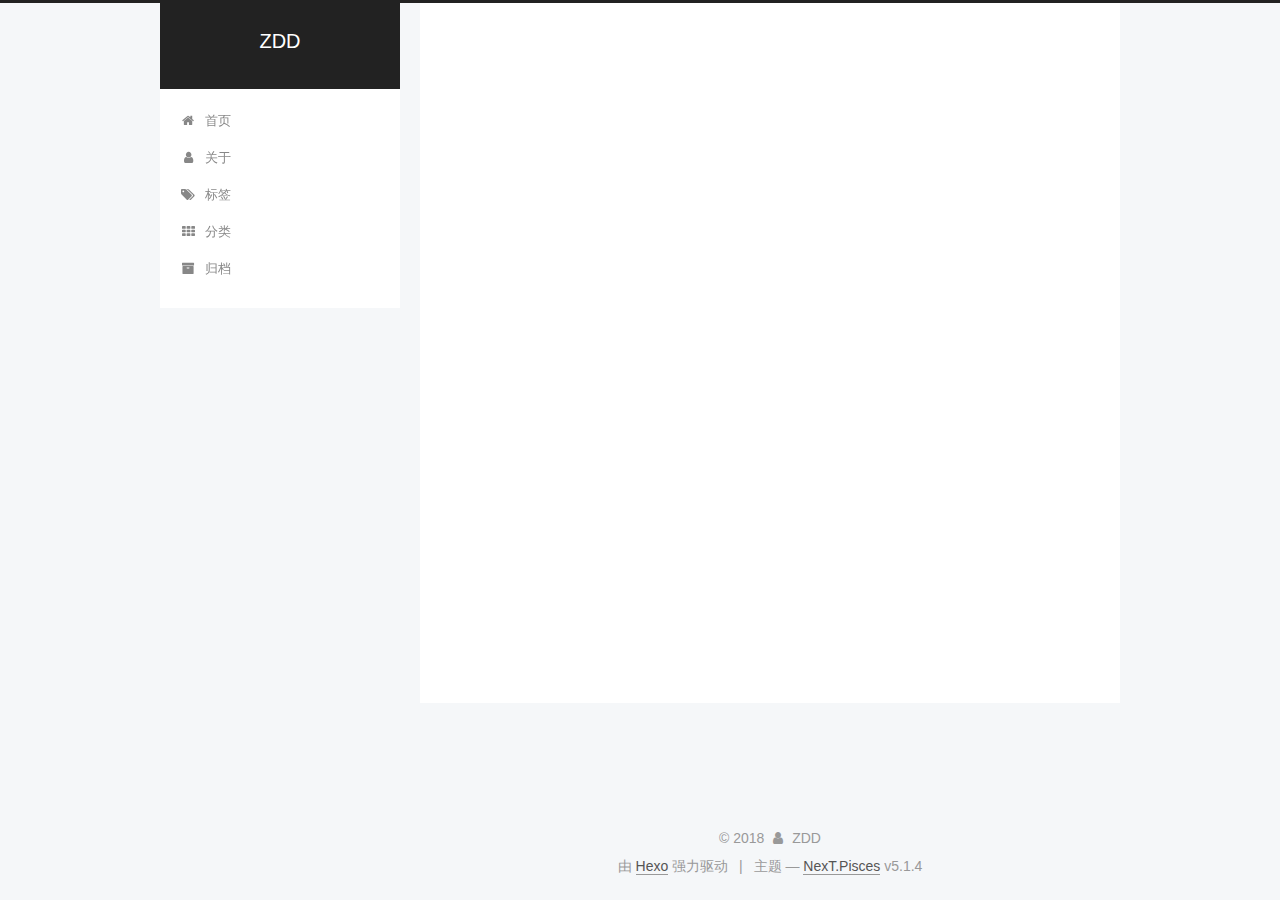
==== commit 96dc2c8c: "Site updated: 2018-09-07 15:36:15" ====
--- a/archives/index.html
+++ b/archives/index.html
@@ -257,7 +257,7 @@
         
           
         
-        嗯..! 目前共计 2 篇日志。 继续努力。
+        嗯..! 目前共计 1 篇日志。 继续努力。
       </span>
 
       
@@ -271,43 +271,6 @@
           <div class="collection-title">
             <h1 class="archive-year" id="archive-year-2018">2018</h1>
           </div>
-        
-        
-
-        
-
-  <article class="post post-type-normal" itemscope itemtype="http://schema.org/Article">
-    <header class="post-header">
-
-      <h2 class="post-title">
-        
-            <a class="post-title-link" href="/2018/09/07/1/" itemprop="url">
-              
-                <span itemprop="name">未命名</span>
-              
-            </a>
-        
-      </h2>
-
-      <div class="post-meta">
-        <time class="post-time" itemprop="dateCreated"
-              datetime="2018-09-07T13:48:14+08:00"
-              content="2018-09-07" >
-          09-07
-        </time>
-      </div>
-
-    </header>
-  </article>
-
-
-
-      
-
-        
-        
-        
-
         
         
 
@@ -392,7 +355,7 @@
               
                 <a href="/archives/">
               
-                  <span class="site-state-item-count">2</span>
+                  <span class="site-state-item-count">1</span>
                   <span class="site-state-item-name">日志</span>
                 </a>
               </div>
--- a/css/main.css
+++ b/css/main.css
@@ -1823,7 +1823,7 @@
   width: 4px;
   height: 4px;
   border-radius: 50%;
-  background: #ffff6c;
+  background: #ffa3f6;
 }
 .links-of-blogroll {
   font-size: 13px;
